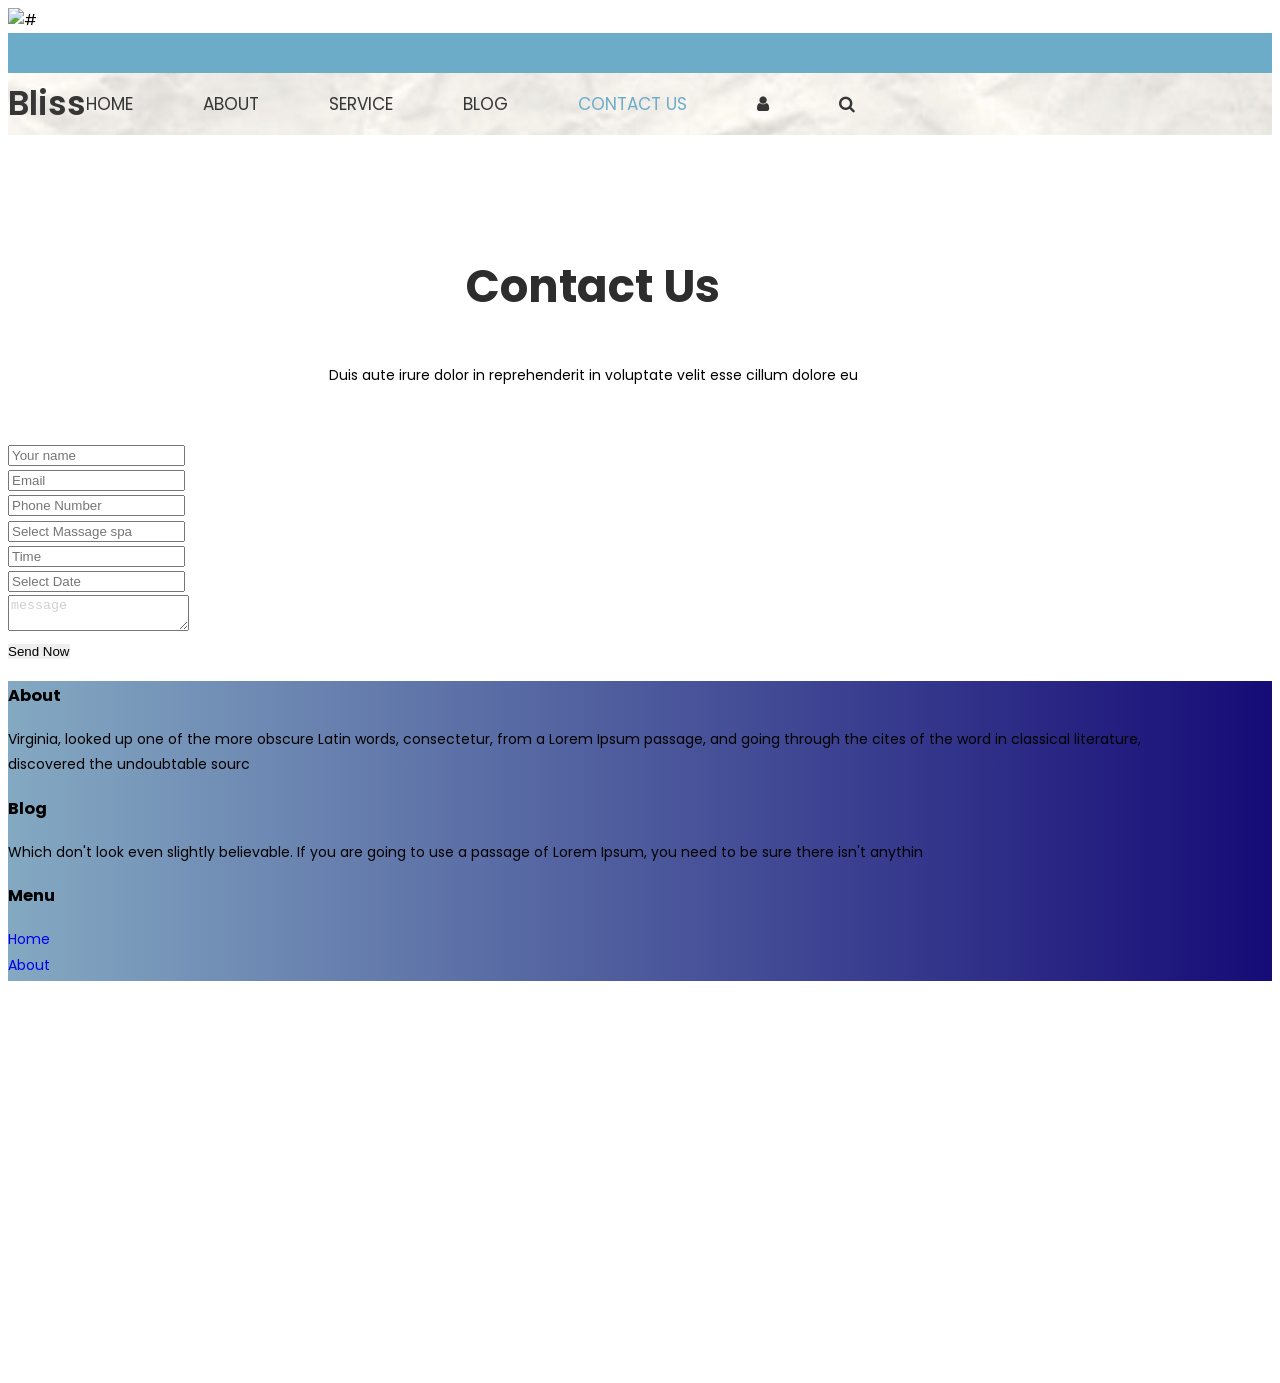
==== era-vargas.html @ d768b61a "atualizações na página index inicial + footer" ====
<!DOCTYPE html>
<html lang="en">
   <head>
      <!-- basic -->
      <meta charset="utf-8">
      <meta http-equiv="X-UA-Compatible" content="IE=edge">
      <!-- mobile metas -->
      <meta name="viewport" content="width=device-width, initial-scale=1">
      <meta name="viewport" content="initial-scale=1, maximum-scale=1">
      <!-- site metas -->
      <title>Bliss</title>
      <meta name="keywords" content="">
      <meta name="description" content="">
      <meta name="author" content="">
      <!-- bootstrap css -->
      <link rel="stylesheet" href="css/bootstrap.min.css">
      <!-- style css -->
      <link rel="stylesheet" href="css/style.css">
      <!-- Responsive-->
      <link rel="stylesheet" href="css/responsive.css">
      <!-- fevicon -->
      <link rel="icon" href="images/fevicon.png" type="image/gif" />
      <!-- Tweaks for older IEs-->
      <link rel="stylesheet" href="css/owl.carousel.min.css">
      <link rel="stylesheet" href="https://netdna.bootstrapcdn.com/font-awesome/4.0.3/css/font-awesome.css">
      <link rel="stylesheet" href="css/bootstrap-datepicker.min.css">
      <!--[if lt IE 9]>
      <script src="https://oss.maxcdn.com/html5shiv/3.7.3/html5shiv.min.js"></script>
      <script src="https://oss.maxcdn.com/respond/1.4.2/respond.min.js"></script><![endif]-->
   </head>
   <!-- body -->
   <body class="main-layout inner_page">
      <!-- loader  -->
      <div class="loader_bg">
         <div class="loader"><img src="images/loading.gif" alt="#"/></div>
      </div>
      <!-- end loader -->
      <div class="full_bg">
         <!-- header -->
         <header class="header-area">
            <div class="container">
               <div class="row d_flex">
                  <div class=" col-md-3 col-sm-3">
                     <div class="logo">
                        <a href="index.html">Bliss</a>
                     </div>
                  </div>
                  <div class="col-md-9 col-sm-9">
                     <div class="navbar-area">
                        <nav class="site-navbar">
                           <ul>
                              <li><a href="index.html">Home</a></li>
                              <li><a href="about.html">About</a></li>
                              <li><a href="service.html">Service</a></li>
                              <li><a href="blog.html">Blog</a></li>
                              <li><a class="active" href="contact.html">Contact us</a></li>
                              <li class="d_none"><a href="Javascript:void(0)"><i class="fa fa-user" aria-hidden="true"></i></a></li>
                              <li class="d_none"><a href="Javascript:void(0)"><i class="fa fa-search" aria-hidden="true"></i></a></li>
                           </ul>
                           <button class="nav-toggler">
                           <span></span>
                           </button>
                        </nav>
                     </div>
                  </div>
               </div>
            </div>
         </header>
         <!-- end header inner -->
      </div>
      <!-- end banner -->
      <!-- appointment -->
      <div class="appointment">
         <div class="container">
            <div class="row">
               <div class="col-md-12 ">
                  <div class="titlepage text_align_center">
                     <h2>Contact Us</h2>
                     <p>Duis aute irure dolor in reprehenderit in voluptate velit esse cillum dolore eu</p>
                  </div>
               </div>
               <div class="col-md-12">
                  <form id="request" class="main_form">
                     <div class="row">
                        <div class="col-md-6 ">
                           <input class="form_control" placeholder="Your name" type="type" name=" Name"> 
                        </div>
                        <div class="col-md-6">
                           <input class="form_control" placeholder="Email" type="type" name="Email"> 
                        </div>
                        <div class="col-md-6">
                           <input class="form_control" placeholder="Phone Number" type="type" name="Phone Number">                          
                        </div>
                        <div class="col-md-6">
                           <input class="form_control" placeholder="Select Massage spa" type="type" name="Select">                          
                        </div>
                        <div class="col-md-6 ">
                           <input class="form_control" placeholder="Time" type="type" name=" Time"> 
                        </div>
                        <div class="col-md-6">
                           <input type="text" class="form_control" id="my_date_picker" placeholder="Select Date" >
                        </div>
                        <div class="col-md-12">
                           <textarea style=" color: #d0d0cf;" class="textarea" placeholder="Message" type="type" name="message">message </textarea>
                        </div>
                        <div class="col-md-12">
                           <button class="send_btn">Send Now</button>
                        </div>
                     </div>
                  </form>
               </div>
            </div>
         </div>
      </div>
      <!-- end appointment -->
      <!--  footer -->
      <footer>
         <div class="footer">
            <div class="container">
               <div class="row">
                  <div class="col-md-7">
                     <div class="row">
                        <div class="col-lg-6 col-md-12">
                           <div class="hedingh3 text_align_left">
                              <h3>About</h3>
                              <p> Virginia, looked up one of the more obscure Latin words, consectetur, from a Lorem Ipsum passage, and going through the cites of the word in classical literature, discovered the undoubtable sourc</p>
                           </div>
                        </div>
                        <div class="col-lg-6 col-md-12">
                           <div class="hedingh3 text_align_left">
                              <h3>Blog</h3>
                              <p>Which don't look even slightly believable. If you are going to use a passage of Lorem Ipsum, you need to be sure there isn't anythin</p>
                           </div>
                        </div>
                     </div>
                  </div>
                  <div class="col-md-5">
                     <div class="row">
                        <div class="col-lg-6 col-md-12">
                           <div class="hedingh3 text_align_left">
                              <h3>Menu</h3>
                              <ul class="menu_footer">
                                 <li><a href="index.html">Home</a></li>
                                 <li><a href="about.html">About</a></li>
                                 <li><a href="service.html">Service</a></li>
                                 <li><a href="blog.html">Blog</a></li>
                                 <li><a href="contact.html">Contact us</a></li>
                              </ul>
                           </div>
                        </div>
                        <div class="col-lg-6 col-md-12">
                           <div class="hedingh3  text_align_left">
                              <h3>Newsletter</h3>
                              <form id="colof" class="form_subscri">
                                 <input class="newsl" placeholder="Email" type="text" name="Email">
                                 <button class="subsci_btn">Subscribe</button>
                              </form>
                              <ul class="top_infomation">
                                 <li><i class="fa fa-phone" aria-hidden="true"></i>
                                    +01 1234567890
                                 </li>
                                 <li><i class="fa fa-envelope" aria-hidden="true"></i>
                                    <a href="Javascript:void(0)">demo@gmail.com</a>
                                 </li>
                              </ul>
                           </div>
                        </div>
                     </div>
                  </div>
               </div>
            </div>
            <div class="copyright">
               <div class="container">
                  <div class="row">
                     <div class="col-md-12">
                        <div class="follow text_align_center">
                           <h3>Follow Us</h3>
                           <ul class="social_icon ">
                              <li><a href="Javascript:void(0)"><i class="fa fa-facebook" aria-hidden="true"></i></a></li>
                              <li><a href="Javascript:void(0)"><i class="fa fa-twitter" aria-hidden="true"></i></a></li>
                              <li><a href="Javascript:void(0)"><i class="fa fa-linkedin" aria-hidden="true"></i></a></li>
                              <li><a href="Javascript:void(0)"><i class="fa fa-instagram" aria-hidden="true"></i></a></li>
                           </ul>
                        </div>
                     </div>
                     <div class="col-md-12">
                        <p>© 2020 All Rights Reserved. Design by <a href="https://html.design/"> Free html Templates</a></p>
                     </div>
                  </div>
               </div>
            </div>
         </div>
      </footer>
      <!-- end footer -->
      <!-- Javascript files-->
      <script src="js/jquery.min.js"></script>
      <script src="js/bootstrap.bundle.min.js"></script>
      <script src="js/jquery-3.0.0.min.js"></script>
      <script src="js/owl.carousel.min.js"></script>
      <script src="js/bootstrap-datepicker.min.js"></script>
      <script src="js/custom.js"></script>
   </body>
</html>
---- css/style.css ----
@import url('https://fonts.googleapis.com/css?family=Poppins:100,100i,200,200i,300,300i,400,400i,500,500i,600,600i,700,700i,800,800i,900,900i');
@import url('https://fonts.googleapis.com/css?family=Roboto:300,400,500,700,900&display=swap');
@import url('https://fonts.googleapis.com/css?family=Raleway:400,500,600,700,800,900&display=swap');


@import url(font-awesome.min.css);



* {
    box-sizing: border-box !important;
}

.container {
    max-width: 1170px;
}

html {
    scroll-behavior: smooth;
    overflow-x: hidden;
}

body {
    font-size: 14px;
    font-family: 'Poppins', sans-serif;
    line-height: 1.80857;
    font-weight: normal;
    overflow-x: hidden;
}

.header-area a {
    color: #1f1f1f;
    text-decoration: none !important;
    outline: none !important;
    -webkit-transition: all .3s ease-in-out;
    -moz-transition: all .3s ease-in-out;
    -ms-transition: all .3s ease-in-out;
    -o-transition: all .3s ease-in-out;
    transition: all .3s ease-in-out;
}

a {
    text-decoration: none !important;
}

*,
*::after,
*::before {
    -webkit-box-sizing: border-box;
    -moz-box-sizing: border-box;
    box-sizing: border-box;
}

button:focus {
    outline: none;
}

ul,
li,
ol {
    margin: 0px;
    padding: 0px;
    list-style: none;
}

.carousel-inner p {
    margin: 0px;
    font-weight: normal;
    font-size: 17px;
    line-height: 28px;
    color: #2d2d2d;
}

:focus {
    outline: 0;
}

.btn-custom {
    margin-top: 20px;
    background-color: transparent !important;
    border: 2px solid #ddd;
    padding: 12px 40px;
    font-size: 16px;
}

.lead {
    font-size: 18px;
    line-height: 30px;
    color: #767676;
    margin: 0;
    padding: 0;
}

.form-control:focus {
    border-color: #ffffff !important;
    box-shadow: 0 0 0 .2rem rgba(255, 255, 255, .25);
}

.navbar-form input {
    border: none !important;
}

.badge {
    font-weight: 500;
}

blockquote {
    margin: 20px 0 20px;
    padding: 30px;
}

button {
    border: 0;
    margin: 0;
    padding: 0;
    cursor: pointer;
}

.full {
    float: left;
    width: 100%;
}

.full {
    width: 100%;
    float: left;
    margin: 0;
    padding: 0;
}

.titlepage {
    padding-bottom: 40px;
}

.titlepage h2 {
    font-size: 45px;
    color: #2d2d2d;
    line-height: 50px;
    font-weight: bold;
    padding: 0;
    display: inline-block;
}

.titlepage p {
    padding-top: 0px;
}

.d_flex {
    display: flex;
    align-items: center;
    flex-wrap: wrap;
}

.read_more {
    /** button - carrosel **/
    font-size: 16px;
    background: #363636;
    max-width: 204px;
    width: 100%;
    transition: ease-in all 0.5s;
    color: #fff;
    display: block;
    height: 61px;
    line-height: 61px;
    text-align: center;
    border-radius: 30px;
    text-transform: uppercase;
    font-weight: bold;
}

.read_more:hover {
    background: rgb(109, 172, 201);
    color: #fff;
}

.text_align_left {
    text-align: left;
}

.text_align_right {
    text-align: right;
}

.text_align_center {
    text-align: center;
}

.img_responsive {
    max-width: 100%;
}


/*-- header --*/

.header-area {
    border-top: rgb(109, 172, 201) solid 40px;
    width: 100%;
}

.logo a {
    color: #363636;
    font-size: 34px;
    font-weight: 600;
}

.site-navbar .icons li a {
    font-size: 17px;
    color: white;
    transition: ease-in all 0.5s;
    background: #2d2d2d;
    width: 30px;
    height: 30px;
    line-height: 30px;
    border-radius: 50px;
    text-align: center;
}

#header-social {
    margin-left: 50px;
}

#header-social li {
    padding-right: 20px;
}

.site-navbar .icons:hover {
    color: white;
}

.site-navbar {
    display: flex;
    align-items: center;
}

.site-navbar ul {
    margin: 0;
    padding: 0;
    list-style: none;
    display: flex;
}

.site-navbar ul li a {
    color: #363636;
    font-size: 17px;
    display: block;
    text-decoration: none;
    text-transform: uppercase;
}

.site-navbar ul li {
    padding-right: 70px;
}

.site-navbar ul li:last-child {
    padding-right: 0;
}

.site-navbar ul li a:hover {
    color: rgb(109, 172, 201);
}

.site-navbar ul li a.active {
    color: rgb(109, 172, 201);
}

/* navbar regular css end */


/* nav-toggler css start */

.nav-toggler {
    border: 3px solid #363636;
    padding: 5px;
    background-color: transparent;
    cursor: pointer;
    height: 39px;
    display: none;
    z-index: 99999;
}

.nav-toggler span,
.nav-toggler span:before,
.nav-toggler span:after {
    width: 28px;
    height: 3px;
    background-color: #363636;
    display: block;
    transition: .3s;
}

.nav-toggler span:before {
    content: '';
    transform: translateY(-9px);
}

.nav-toggler span:after {
    content: '';
    transform: translateY(6px);
}

.nav-toggler.toggler-open span {
    background-color: transparent;
}

.nav-toggler.toggler-open span:before {
    transform: translateY(0px) rotate(45deg);
}

.nav-toggler.toggler-open span:after {
    transform: translateY(-3px) rotate(-45deg);
}

/* nav-toggler css start */

/** dropdown button start **/
.dropdown ul {
    list-style-type: none;
    margin: 0;
    padding: 0;
    overflow: hidden;
}

.dropdown li {
    float: left;
}

.dropdown li a,
.dropbtn {
    display: inline-block;
    color: white;
    text-align: center;
    padding: 12px 12px;
    text-decoration: none;
}

li.dropdown {
    display: inline-block;
}

.dropdown-content {
    display: none;
    position: absolute;
    background-color: #f9f9f9;
    width: 175px;
    box-shadow: 0px 8px 16px 0px rgba(0, 0, 0, 0.2);
    z-index: 1;
}

.dropdown-content a {
    color: black;
    padding: 12px 12px;
    text-decoration: none;
    display: block;
    text-align: left;
}

.dropdown:hover .dropdown-content {
    display: block;
}

/** dropdown button end **/

/** Caroussel **/
.carousel {
    position: relative;
}

.carousel-inner {
    position: relative;
    width: 100%;
    overflow: hidden;
}

.carousel-item {
    position: relative;
    display: none;
    -ms-flex-align: center;
    align-items: center;
    width: 100%;
    transition: -webkit-transform 0.6s ease;
    transition: transform 0.6s ease;
    transition: transform 0.6s ease, -webkit-transform 0.6s ease;
    -webkit-backface-visibility: hidden;
    backface-visibility: hidden;
    -webkit-perspective: 1000px;
    perspective: 1000px;
}

.agency img {
    /** carrousel img **/
    max-width: 100%;
    height: auto;
}

@media screen and (prefers-reduced-motion: reduce) {
    .carousel-item {
        transition: none;
    }
}

.carousel-item.active,
.carousel-item-next,
.carousel-item-prev {
    display: block;
}

.carousel-item-next,
.carousel-item-prev {
    position: absolute;
    top: 0;
}

.carousel-item-next.carousel-item-left,
.carousel-item-prev.carousel-item-right {
    -webkit-transform: translateX(0);
    transform: translateX(0);
}

@supports ((-webkit-transform-style: preserve-3d) or (transform-style: preserve-3d)) {

    .carousel-item-next.carousel-item-left,
    .carousel-item-prev.carousel-item-right {
        -webkit-transform: translate3d(0, 0, 0);
        transform: translate3d(0, 0, 0);
    }
}

.carousel-item-next,
.active.carousel-item-right {
    -webkit-transform: translateX(100%);
    transform: translateX(100%);
}

@supports ((-webkit-transform-style: preserve-3d) or (transform-style: preserve-3d)) {

    .carousel-item-next,
    .active.carousel-item-right {
        -webkit-transform: translate3d(100%, 0, 0);
        transform: translate3d(100%, 0, 0);
    }
}

.carousel-item-prev,
.active.carousel-item-left {
    -webkit-transform: translateX(-100%);
    transform: translateX(-100%);
}

@supports ((-webkit-transform-style: preserve-3d) or (transform-style: preserve-3d)) {

    .carousel-item-prev,
    .active.carousel-item-left {
        -webkit-transform: translate3d(-100%, 0, 0);
        transform: translate3d(-100%, 0, 0);
    }
}

.carousel-fade .carousel-item {
    opacity: 0;
    transition-duration: .6s;
    transition-property: opacity;
}

.carousel-fade .carousel-item.active,
.carousel-fade .carousel-item-next.carousel-item-left,
.carousel-fade .carousel-item-prev.carousel-item-right {
    opacity: 1;
}

.carousel-fade .active.carousel-item-left,
.carousel-fade .active.carousel-item-right {
    opacity: 0;
}

.carousel-fade .carousel-item-next,
.carousel-fade .carousel-item-prev,
.carousel-fade .carousel-item.active,
.carousel-fade .active.carousel-item-left,
.carousel-fade .active.carousel-item-prev {
    -webkit-transform: translateX(0);
    transform: translateX(0);
}

@supports ((-webkit-transform-style: preserve-3d) or (transform-style: preserve-3d)) {

    .carousel-fade .carousel-item-next,
    .carousel-fade .carousel-item-prev,
    .carousel-fade .carousel-item.active,
    .carousel-fade .active.carousel-item-left,
    .carousel-fade .active.carousel-item-prev {
        -webkit-transform: translate3d(0, 0, 0);
        transform: translate3d(0, 0, 0);
    }
}

.carousel-control-prev,
.carousel-control-next {
    position: absolute;
    top: 0;
    bottom: 0;
    display: -ms-flexbox;
    display: flex;
    -ms-flex-align: center;
    align-items: center;
    -ms-flex-pack: center;
    justify-content: center;
    width: 15%;
    color: #fff;
    text-align: center;
    opacity: 0.5;
}

.carousel-control-prev:hover,
.carousel-control-prev:focus,
.carousel-control-next:hover,
.carousel-control-next:focus {
    color: #fff;
    text-decoration: none;
    outline: 0;
    opacity: .9;
}

.carousel-control-prev {
    left: 0;
}

.carousel-control-next {
    right: 0;
}

.carousel-control-prev-icon,
.carousel-control-next-icon {
    display: inline-block;
    width: 20px;
    height: 20px;
    background: transparent no-repeat center center;
    background-size: 100% 100%;
}

.carousel-control-prev-icon {
    background-image: url("data:image/svg+xml;charset=utf8,%3Csvg xmlns='http://www.w3.org/2000/svg' fill='%23fff' viewBox='0 0 8 8'%3E%3Cpath d='M5.25 0l-4 4 4 4 1.5-1.5-2.5-2.5 2.5-2.5-1.5-1.5z'/%3E%3C/svg%3E");
}

.carousel-control-next-icon {
    background-image: url("data:image/svg+xml;charset=utf8,%3Csvg xmlns='http://www.w3.org/2000/svg' fill='%23fff' viewBox='0 0 8 8'%3E%3Cpath d='M2.75 0l-1.5 1.5 2.5 2.5-2.5 2.5 1.5 1.5 4-4-4-4z'/%3E%3C/svg%3E");
}

.carousel-indicators {
    position: absolute;
    right: 0;
    bottom: 10px;
    left: 0;
    z-index: 15;
    display: -ms-flexbox;
    display: flex;
    -ms-flex-pack: center;
    justify-content: center;
    padding-left: 0;
    margin-right: 15%;
    margin-left: 15%;
    list-style: none;
}

.carousel-indicators li {
    position: relative;
    -ms-flex: 0 1 auto;
    flex: 0 1 auto;
    width: 30px;
    height: 3px;
    margin-right: 3px;
    margin-left: 3px;
    text-indent: -999px;
    background-color: rgba(255, 255, 255, 0.5);
}

.carousel-indicators li::before {
    position: absolute;
    top: -10px;
    left: 0;
    display: inline-block;
    width: 100%;
    height: 10px;
    content: "";
}

.carousel-indicators li::after {
    position: absolute;
    bottom: -10px;
    left: 0;
    display: inline-block;
    width: 100%;
    height: 10px;
    content: "";
}

.carousel-indicators .active {
    background-color: #fff;
}

.carousel-caption {
    position: absolute;
    right: 15%;
    bottom: 20px;
    left: 15%;
    z-index: 10;
    padding-top: 20px;
    padding-bottom: 20px;
    color: #fff;
    text-align: center;
}

/* intro-area css start */

.intro-area {
    height: calc(100vh - 61px);
    display: flex;
    align-items: center;
    text-align: center;
    color: #fff;
}




/* intro-area css end */


/** end header **/


/** banner section **/

.full_bg {
    background: url(../images/background.jpg);
    height: 100vh;
    background-repeat: no-repeat;
    background-position: center;
    background-size: cover;
}

.slider_main {
    padding: 80px 0;
}

.relative {
    position: inherit;
    left: 0;
    right: 0;
    text-align: center;
    position: inherit;
}

.carousel-item {
    height: 100%;
    width: 100%;
}

.creative {
    text-align: left;
}

.creative h1 {
    font-size: 80px;
    line-height: 90px;
    color: #101010;
    font-weight: bold;
}

.creative p {
    color: #101010;
    padding: 30px 0 55px 0;
    line-height: 30px;
}

.creative .read_more {
    display: inline-block;
    margin-right: 5px;
}

.mar_right {
    margin-right: -90px;
}

.agency figure {
    margin: 0;
}

.agency figure img {
    filter: drop-shadow(4px 6px 5px #0d03034f);
}

.play_icon {
    padding-bottom: 0;
    position: absolute;
    top: 0;
    right: 0;
    left: 0;
    bottom: 0;
    display: flex;
    align-items: center;
}

.play-btn {
    width: 90px;
    height: 90px;
    border-radius: 50%;
    position: relative;
    display: block;
    margin: 100px auto;
}

.play-btn img {
    z-index: 99;
}


/* pulse wave */

.play-btn::before {
    content: "";
    position: absolute;
    width: 145%;
    height: 145%;

    opacity: 1;
    border-radius: 50%;
    top: -29%;
    left: -23%;
    background: rgb(255, 254, 254);
}



.slider_main .carousel-indicators {
    display: none;
}

#banner1 .carousel-control-prev,
#banner1 .carousel-control-next {
    width: 76px;
    height: 76px;
    background-color: #fff;
    color: #000;
    font-size: 40px;
    opacity: 1;
    top: 109%;
    box-shadow: 0 0 10px rgba(13, 3, 3, 0.38);
    z-index: 999;
    border-radius: 50px;
}

#banner1 .carousel-control-prev {
    left: 44.7%;
}

#banner1 .carousel-control-next {
    right: 44.7%;
}


#banner1 .carousel-control-next:hover,
#banner1 .carousel-control-prev:hover {
    color: #fff;
    background: rgb(109, 172, 201);
}


/** end banner section **/

/** Textos Start **/


.textos-start h6 {
    font-size: 40px;
    color: #2F58CD;
}

.textos-start i {
    font-size: 20px;
    margin: 10px;
    width: 20px;
}

.textos-start p {
    font-size: 20px;
    margin: 10px 0;
    margin-right: 5rem;
    margin-left: 5rem;
    font-family: 'Lato', sans-serif;
}


/*p.borda1 {
    border-top: 3px solid #000;
}*/

/* Section: History */


.section-history {
    padding: 100px 0;
    background-color: #f6f6f6;
}


.section-history .section-diff-title p {
    font-weight: bold;
}


.timeline {
    margin: 50px 0 0;
    padding-left: 0;
    list-style: none;
    position: relative;
}


.timeline:before {
    /** linha do meio **/
    top: 0;
    bottom: 0;
    position: absolute;
    content: " ";
    width: 1px;
    background-color: #645e5e;
    left: 50%;
    margin-left: -0.5px;
}


.timeline>li {
    position: relative;
}


.timeline>li+li {
    margin-top: 50px;
}


.timeline>li:before,
.timeline>li:after {
    content: " ";
    display: table;
}


.timeline>li:after {
    clear: both;
}


.timeline>li.timeline-start .rectangle,
.timeline>li.timeline-end .rectangle {
    display: block;
    position: relative;
    left: 0.5px;
    margin: 0 auto;
    background-color: #ffffff;
    box-shadow: none;
}


.timeline>li.timeline-start .rectangle span,
.timeline>li.timeline-end .rectangle span {
    font-size: 12px;
    text-transform: uppercase;
}


.timeline>li>.timeline-panel {
    width: 50%;
    float: left;
    border-bottom: 1px solid #645e5e;
    /** cor linha embaixo do quadrado **/
    border-radius: 2px;
    position: relative;
    padding-right: 10px;
}


.timeline>li>.timeline-panel:before {
    content: " ";
    position: absolute;
    top: 15px;
    right: 0px;
    background-color: #f6f6f6;
    width: 20px;
    height: 20px;
    transform: rotate(45deg);
    -webkit-transform: rotate(45deg);
    -moz-transform: rotate(45deg);
    -o-transform: rotate(45deg);
    -ms-transform: rotate(45deg);
    z-index: 2;
}


.timeline>li>.timeline-panel .timeline-heading {
    background-color: #666;
    line-height: 50px;
    height: 50px;
}


.timeline>li>.timeline-panel .timeline-heading p {
    font-size: 16px;
    font-weight: 700;
    text-transform: uppercase;
    margin-bottom: 0;
    color: #ffffff;
    /** cor das letrinhas **/
}


.timeline>li>.timeline-panel .timeline-heading .timeline-date,
.timeline>li>.timeline-panel .timeline-heading .timeline-position {
    display: inline-block;
}


.timeline>li>.timeline-panel .timeline-heading .timeline-date {
    padding: 0 10px;
    background-color: #19c2c2;
    /** cor da data **/
}


.timeline>li>.timeline-panel .timeline-heading .timeline-position {
    padding-left: 5px;
}


.timeline>li>.timeline-panel .timeline-body {
    position: relative;
    padding: 20px 0;
    min-height: 140px;
}


.timeline>li>.timeline-panel .timeline-body .timeline-body-thumb {
    width: 100px;
    height: 100px;
    position: absolute;
    top: 20px;
}


.timeline>li>.timeline-panel .timeline-body p {
    padding-left: 100px;
    /** espaço do início do parágrafo **/
    margin-bottom: 0;
}


.timeline>li .timeline-rectangle {
    position: absolute;
    margin: 0 auto;
    top: 15px;
    left: 0.5px;
    right: 0;
    background-color: #666;
    width: 20px;
    height: 20px;
    border: 0;
    box-shadow: none;
    z-index: 99;
}


.timeline>li.timeline-inverted .timeline-heading {
    text-align: right;
}


.timeline>li.timeline-inverted .timeline-panel {
    float: right;
    padding: 0 0 0 10px;
}


.timeline>li.timeline-inverted .timeline-panel .timeline-position {
    padding: 0 5px 0 0;
}


.timeline>li.timeline-inverted .timeline-panel:before {
    left: 0px;
    right: auto;
}


@media only screen and (max-width: 767px) {


    /* Section: History */
    .section-history {
        padding: 50px 0;
    }


    .section-history h2 {
        font-size: 22px;
    }


    .section-diff-title p {
        margin-top: 40px;
    }


    .section-diff-title p:before {
        top: -20px;
    }


    .timeline {
        margin: 30px 0 0;
    }


    .timeline:before {
        left: 88%;
    }


    .timeline>li>.timeline-panel {
        width: 88%;
    }


    .timeline>li>.timeline-panel .timeline-heading p {
        font-size: 12px;
    }


    .timeline>li>.timeline-panel .timeline-heading .timeline-date,
    .timeline>li>.timeline-panel .timeline-heading .timeline-position {
        padding: 0 8px;
    }


    .timeline>li>.timeline-panel .timeline-heading .timeline-date {
        float: left;
    }
}


@media only screen and (max-width: 479px) {
    .timeline {
        margin: 30px 0 0;
    }


    .timeline:before {
        left: 50%;
    }


    .timeline>li.timeline-start .rectangle,
    .timeline>li.timeline-end .rectangle {
        left: auto;
    }


    .timeline>li>.timeline-panel {
        background-color: #f6f6f6;
        width: 100%;
        padding-right: 0;
    }


    .timeline>li .timeline-panel:before {
        content: none;
    }


    .timeline>li .timeline-rectangle {
        display: none;
    }
}


/* Retângulo dos Números Start */
.rectangle {
    display: inline-block;
    width: 50px;
    height: 50px;
    border: 1px solid #645e5e;
    transform: rotate(45deg);
    -webkit-transform: rotate(45deg);
    -moz-transform: rotate(45deg);
    -o-transform: rotate(45deg);
    -ms-transform: rotate(45deg);
    -webkit-box-shadow: 4px 4px 0px 0px #dddddd;
    -o-box-shadow: 4px 4px 0px 0px #dddddd;
    -moz-box-shadow: 4px 4px 0px 0px #dddddd;
    box-shadow: 4px 4px 0px 0px #dddddd;
    font-weight: bold;
}




.rectangle span

/** o que deixa o número reto */
    {
    position: absolute;
    top: 50%;
    left: 50%;
    font-size: 22px;
    transform: translate(-50%, -50%) rotate(-45deg);
    -webkit-transform: translate(-50%, -50%) rotate(-45deg);
    -moz-transform: translate(-50%, -50%) rotate(-45deg);
    -o-transform: translate(-50%, -50%) rotate(-45deg);
    -ms-transform: translate(-50%, -50%) rotate(-45deg);
}

/* Retângulo dos Números End */

/** textos end **/




/** footer **/

/*.footer {
    margin-top: 90px;
    padding-top: 90px;
    background: #2d2d2d;
    text-align: center;
}*/

ul.top_infomation li {
    padding-bottom: 4px;
    display: block;
    font-size: 16px;
    color: #979793;
}

ul.top_infomation li i {
    margin-right: 5px;
    color: rgb(109, 172, 201);
    text-align: center;
}

ul.top_infomation li a {
    color: #979793;
}

ul.top_infomation li a:hover {
    color: rgb(109, 172, 201);
}

.follow h3 {
    color: rgb(109, 172, 201);
    font-size: 23px;
    padding-bottom: 20px;
    line-height: 23px;
    font-weight: bold;
}

ul.social_icon li {
    display: inline-block;
    margin: 0 2px;
}

ul.social_icon li a i {
    font-size: 17px;
    color: rgb(109, 172, 201);
    transition: ease-in all 0.5s;
    background: white;
    width: 30px;
    height: 30px;
    line-height: 30px;
    border-radius: 50px;
    text-align: center;
}

ul.social_icon li a i:hover {
    color: white;
    transition: ease-in all 0.5s;
    background: #2d2d2d;
}

/** end footer **/


/**  inner page css **/

.blog_page {
    margin-top: 0px;
}

.inner_page .full_bg {
    height: 100%;
}

.inner_page .about {
    margin-top: 90px;
}

.inner_page .appointment {
    margin-top: 90px;
}

.portfolio_page {
    margin-top: 60px;
}

/** Textos:CSS - Start **/

.textos-start {
    padding-top: 150px;
    padding: 150px 30px 30px 30px;
}

.textos-start h6 {
    font-size: 40px;
    color: #2F58CD;
}

.textos-start i {
    font-size: 20px;
    margin: 10px;
    width: 20px;

}

.textos-start p {
    font-size: 20px;
    margin: 10px 0;
    margin-right: 5rem;
    margin-left: 5rem;
    font-family: 'Lato', sans-serif;
}


/*p.borda1 {
    border-top: 3px solid #000;
}*/

/* Section: History */


.section-history {
    padding: 100px 0;
    background-color: #f6f6f6;
}


.section-history .section-diff-title p {
    font-weight: bold;
}


.timeline {
    margin: 50px 0 0;
    padding-left: 0;
    list-style: none;
    position: relative;
}


.timeline:before {
    /** linha do meio **/
    top: 0;
    bottom: 0;
    position: absolute;
    content: " ";
    width: 1px;
    background-color: #645e5e;
    left: 50%;
    margin-left: -0.5px;
}


.timeline>li {
    position: relative;
}


.timeline>li+li {
    margin-top: 50px;
}


.timeline>li:before,
.timeline>li:after {
    content: " ";
    display: table;
}


.timeline>li:after {
    clear: both;
}


.timeline>li.timeline-start .rectangle,
.timeline>li.timeline-end .rectangle {
    display: block;
    position: relative;
    left: 0.5px;
    margin: 0 auto;
    background-color: #ffffff;
    box-shadow: none;
}


.timeline>li.timeline-start .rectangle span,
.timeline>li.timeline-end .rectangle span {
    font-size: 12px;
    text-transform: uppercase;
}


.timeline>li>.timeline-panel {
    width: 50%;
    float: left;
    border-bottom: 1px solid #645e5e;
    /** cor linha embaixo do quadrado **/
    border-radius: 2px;
    position: relative;
    padding-right: 10px;
}


.timeline>li>.timeline-panel:before {
    content: " ";
    position: absolute;
    top: 15px;
    right: 0px;
    background-color: #f6f6f6;
    width: 20px;
    height: 20px;
    transform: rotate(45deg);
    -webkit-transform: rotate(45deg);
    -moz-transform: rotate(45deg);
    -o-transform: rotate(45deg);
    -ms-transform: rotate(45deg);
    z-index: 2;
}


.timeline>li>.timeline-panel .timeline-heading {
    background-color: #666;
    line-height: 50px;
    height: 50px;
}


.timeline>li>.timeline-panel .timeline-heading p {
    font-size: 16px;
    font-weight: 700;
    text-transform: uppercase;
    margin-bottom: 0;
    color: #ffffff;
    /** cor das letrinhas **/
}


.timeline>li>.timeline-panel .timeline-heading .timeline-date,
.timeline>li>.timeline-panel .timeline-heading .timeline-position {
    display: inline-block;
}


.timeline>li>.timeline-panel .timeline-heading .timeline-date {
    padding: 0 10px;
    background-color: #19c2c2;
    /** cor da data **/
}


.timeline>li>.timeline-panel .timeline-heading .timeline-position {
    padding-left: 5px;
}


.timeline>li>.timeline-panel .timeline-body {
    position: relative;
    padding: 20px 0;
    min-height: 140px;
}


.timeline>li>.timeline-panel .timeline-body .timeline-body-thumb {
    width: 100px;
    height: 100px;
    position: absolute;
    top: 20px;
}


.timeline>li>.timeline-panel .timeline-body p {
    padding-left: 100px;
    /** espaço do início do parágrafo **/
    margin-bottom: 0;
}


.timeline>li .timeline-rectangle {
    position: absolute;
    margin: 0 auto;
    top: 15px;
    left: 0.5px;
    right: 0;
    background-color: #666;
    width: 20px;
    height: 20px;
    border: 0;
    box-shadow: none;
    z-index: 99;
}


.timeline>li.timeline-inverted .timeline-heading {
    text-align: right;
}


.timeline>li.timeline-inverted .timeline-panel {
    float: right;
    padding: 0 0 0 10px;
}


.timeline>li.timeline-inverted .timeline-panel .timeline-position {
    padding: 0 5px 0 0;
}


.timeline>li.timeline-inverted .timeline-panel:before {
    left: 0px;
    right: auto;
}


@media only screen and (max-width: 767px) {


    /* Section: History */
    .section-history {
        padding: 50px 0;
    }


    .section-history h2 {
        font-size: 22px;
    }


    .section-diff-title p {
        margin-top: 40px;
    }


    .section-diff-title p:before {
        top: -20px;
    }


    .timeline {
        margin: 30px 0 0;
    }


    .timeline:before {
        left: 88%;
    }


    .timeline>li>.timeline-panel {
        width: 88%;
    }


    .timeline>li>.timeline-panel .timeline-heading p {
        font-size: 12px;
    }


    .timeline>li>.timeline-panel .timeline-heading .timeline-date,
    .timeline>li>.timeline-panel .timeline-heading .timeline-position {
        padding: 0 8px;
    }


    .timeline>li>.timeline-panel .timeline-heading .timeline-date {
        float: left;
    }
}


@media only screen and (max-width: 479px) {
    .timeline {
        margin: 30px 0 0;
    }


    .timeline:before {
        left: 50%;
    }


    .timeline>li.timeline-start .rectangle,
    .timeline>li.timeline-end .rectangle {
        left: auto;
    }


    .timeline>li>.timeline-panel {
        background-color: #f6f6f6;
        width: 100%;
        padding-right: 0;
    }


    .timeline>li .timeline-panel:before {
        content: none;
    }


    .timeline>li .timeline-rectangle {
        display: none;
    }
}


/* Retângulo dos Números Start */
.rectangle {
    display: inline-block;
    width: 50px;
    height: 50px;
    border: 1px solid #645e5e;
    transform: rotate(45deg);
    -webkit-transform: rotate(45deg);
    -moz-transform: rotate(45deg);
    -o-transform: rotate(45deg);
    -ms-transform: rotate(45deg);
    -webkit-box-shadow: 4px 4px 0px 0px #dddddd;
    -o-box-shadow: 4px 4px 0px 0px #dddddd;
    -moz-box-shadow: 4px 4px 0px 0px #dddddd;
    box-shadow: 4px 4px 0px 0px #dddddd;
    font-weight: bold;
}

.rectangle span

/** o que deixa o número reto */
    {
    position: absolute;
    top: 50%;
    left: 50%;
    font-size: 22px;
    transform: translate(-50%, -50%) rotate(-45deg);
    -webkit-transform: translate(-50%, -50%) rotate(-45deg);
    -moz-transform: translate(-50%, -50%) rotate(-45deg);
    -o-transform: translate(-50%, -50%) rotate(-45deg);
    -ms-transform: translate(-50%, -50%) rotate(-45deg);
}

/* Retângulo dos Números End */

/** footer **/

footer {
    background-image: linear-gradient(to right, #84a9c2, #160b77);
    height: 300px;
}

.cor-default-footer{
    color: rgb(172, 184, 226);
}

.links {
    display: flex;
    flex-direction: column;
    align-items: center;
}

article {
    display: flex;
    justify-content: space-around;
    align-items: center;
    height: 300px;
}

.perfil {
    display: flex; /* Adicione esta linha */
    align-items: center; /* Mantém os elementos alinhados verticalmente ao centro */
}

.perfil-name {
    display: flex;
    justify-content: left;
    padding-left: 50px;
}
.perfil img{
    width: 150px;
    text-align: left;
    margin-right: 10px; /* Adicione espaço à direita da imagem */
}

.perfil a {
    border-bottom: 1px solid;
    font-size: 22px;
    color: rgb(172, 184, 226);
    flex-direction: column;
    text-decoration: none !important;
}

.perfil a:hover {
    border-bottom: 1px dotted;
    color: #1417b9;
    transition: ease-in all 0.5s;
}

#rodape section{
    background-color: #0e477f;
    display: flex;
    justify-content: center;
    align-items: center;
    height: 40px;
    padding: 10px;
}

ul.social_icon_footer li a i {
    font-size: 24px;
    text-decoration: none !important;
}

.copyright{
    padding-bottom: 0.3px;
    background-image: linear-gradient(to right, #84a9c2, #160b77);
}

.copyright p {
    color: black;
    font-size: 17px;
    text-align: center;
    font-weight: normal;
}

.copyright a {
    color: black;

}

.copyright a:hover {
    color: blue;
}
---- css/responsive.css ----
/*--------------------------------------------------------------------- 
File Name: responsive.css 
---------------------------------------------------------------------*/

@media (min-width: 1343px) and (max-width: 1500px) {
    .full_bg {
        height: 100%;
    }
    #banner1 .carousel-control-next {
        right: 43.7%;
    }
    #myCarousel .carousel-control-next {
        right: 43.7%;
    }
}

@media (min-width: 1200px) and (max-width: 1342px) {
    .full_bg {
        height: 100%;
    }
    #banner1 .carousel-control-next {
        right: 42.1%;
    }
    #myCarousel .carousel-control-next {
        right: 42.1%;
    }
}

@media (min-width: 992px) and (max-width: 1199px) {
    .full_bg {
        height: 100%;
    }
    .site-navbar ul li {
        padding-right: 57px;
    }
    .mar_right {
        margin-right: 0;
    }
    .creative .read_more {
        max-width: 185px;
        margin-right: 0;
    }
    #banner1 .carousel-control-next {
        right: 39.1%;
    }
    #myCarousel .carousel-control-next {
        right: 39.1%;
    }
}

@media (min-width: 768px) and (max-width: 991px) {
    .full_bg {
        height: 100%;
    }
    .site-navbar ul li {
        padding-right: 31px;
    }
    .mar_right {
        margin-right: 0;
    }
    .creative h1 {
        font-size: 56px;
        line-height: 70px;
    }
    .creative p {
        padding: 5px 0 15px 0;
    }
    .creative .read_more {
        max-width: 142px;
        margin-right: 0;
    }
    #banner1 .carousel-control-next {
        right: 39.1%;
    }
    #banner1 .carousel-control-prev {
        left: 40.7%;
    }
    #myCarousel .carousel-control-next {
        right: 39.1%;
    }
    #myCarousel .carousel-control-prev {
        left: 40.7%;
    }
    .titlepage h2 {
        font-size: 37px;
        line-height: 45px;
    }
}

@media (min-width: 576px) and (max-width: 767px) {
    .full_bg {
        height: 100%;
    }
    .grid {
        display: grid;
    }
    .order {
        order: -1;
    }
    .mar_right {
        margin-right: 0px;
    }
    .about_img,
    .agency {
        margin-top: 30px;
    }
    #banner1 .carousel-control-prev,
    #banner1 .carousel-control-next {
        top: 103%;
    }
    #banner1 .carousel-control-next {
        right: 36.7%;
    }
    #banner1 .carousel-control-prev {
        left: 36.7%;
    }
    #myCarousel .carousel-control-prev,
    #myCarousel .carousel-control-next {
        top: 108%;
    }
    #myCarousel .carousel-control-next {
        right: 36.7%;
    }
    #myCarousel .carousel-control-prev {
        left: 36.7%;
    }
    .titlepage h2 {
        font-size: 37px;
        line-height: 45px;
    }
    .pro_file span {
        padding-bottom: 30px;
    }
    .d_none {
        display: none !important;
    }
    .agency {
        margin-top: 30px;
    }
    .latest {
        max-width: 377px;
        margin: 0 auto;
        margin-bottom: 55px;
    }
    /* navbar css for mobile start */
    .nav-toggler {
        display: block;
        position: absolute;
        right: 15px;
        z-index: 99999;
    }
    .site-navbar {
        min-height: 60px;
    }
    .site-navbar ul {
        position: absolute;
        width: 100%;
        left: -15px;
        top: 60px;
        flex-direction: column;
        align-items: center;
        background-color: #fff;
        max-height: 0;
        overflow: hidden;
        transition: .3s;
        z-index: 99999;
        box-shadow: 0 0 10px rgb(192, 190, 182);
    }
    .site-navbar ul li {
        width: 100%;
        text-align: left;
        padding-right: 0;
    }
    .site-navbar ul li a {
        padding: 25px 25px 0px 25px;
    }
    .site-navbar ul.open {
        max-height: 100vh;
        padding-bottom: 25px;
        overflow: visible;
    }
    /* navbar css for mobile end */
}

@media (max-width: 575px) {
    .full_bg {
        height: 100%;
    }
    .slider_main {
        padding: 50px 0 80px 0;
    }
    .logo {
        text-align: left;
    }
    .about_img,
    .agency {
        margin-top: 30px;
    }
    .creative .read_more {
        margin-bottom: 5px;
        margin-right: 0;
    }
    .mar_right {
        margin-right: 0px;
    }
    #banner1 .carousel-control-prev,
    #banner1 .carousel-control-next {
        top: 103%;
    }
    #banner1 .carousel-control-next {
        right: 25.7%;
    }
    #banner1 .carousel-control-prev {
        left: 25.7%;
    }
    #myCarousel .carousel-control-prev,
    #myCarousel .carousel-control-next {
        top: 108%;
    }
    #myCarousel .carousel-control-next {
        right: 25.7%;
    }
    #myCarousel .carousel-control-prev {
        left: 25.7%;
    }
    .titlepage h2 {
        font-size: 37px;
        line-height: 45px;
    }
    .pro_file span {
        padding-bottom: 30px;
    }
    .grid {
        display: grid;
    }
    .order {
        order: -1;
    }
    .latest {
        max-width: 317px;
        margin: 0 auto;
        margin-bottom: 55px;
    }
    .titlepage h2 {
        line-height: 40px;
        font-size: 28px;
    }
    .d_none {
        display: none !important;
    }
    /* navbar css for mobile start */
    .navbar-area {
        margin-top: -67px;
    }
    .nav-toggler {
        display: block;
        position: absolute;
        right: 15px;
        z-index: 99999;
    }
    .site-navbar {
        min-height: 60px;
    }
    .site-navbar ul {
        position: absolute;
        width: 100%;
        left: 0px;
        top: 0px;
        flex-direction: column;
        align-items: center;
        background-color: #fff;
        max-height: 0;
        overflow: hidden;
        transition: .3s;
        z-index: 99999;
        box-shadow: 0 0 10px rgb(192, 190, 182);
    }
    .site-navbar ul li {
        width: 100%;
        text-align: left;
        padding-right: 0;
    }
    .site-navbar ul li a {
        padding: 25px 25px 0px 25px;
    }
    .site-navbar ul.open {
        max-height: 100vh;
        padding-bottom: 25px;
        overflow: visible;
    }
}
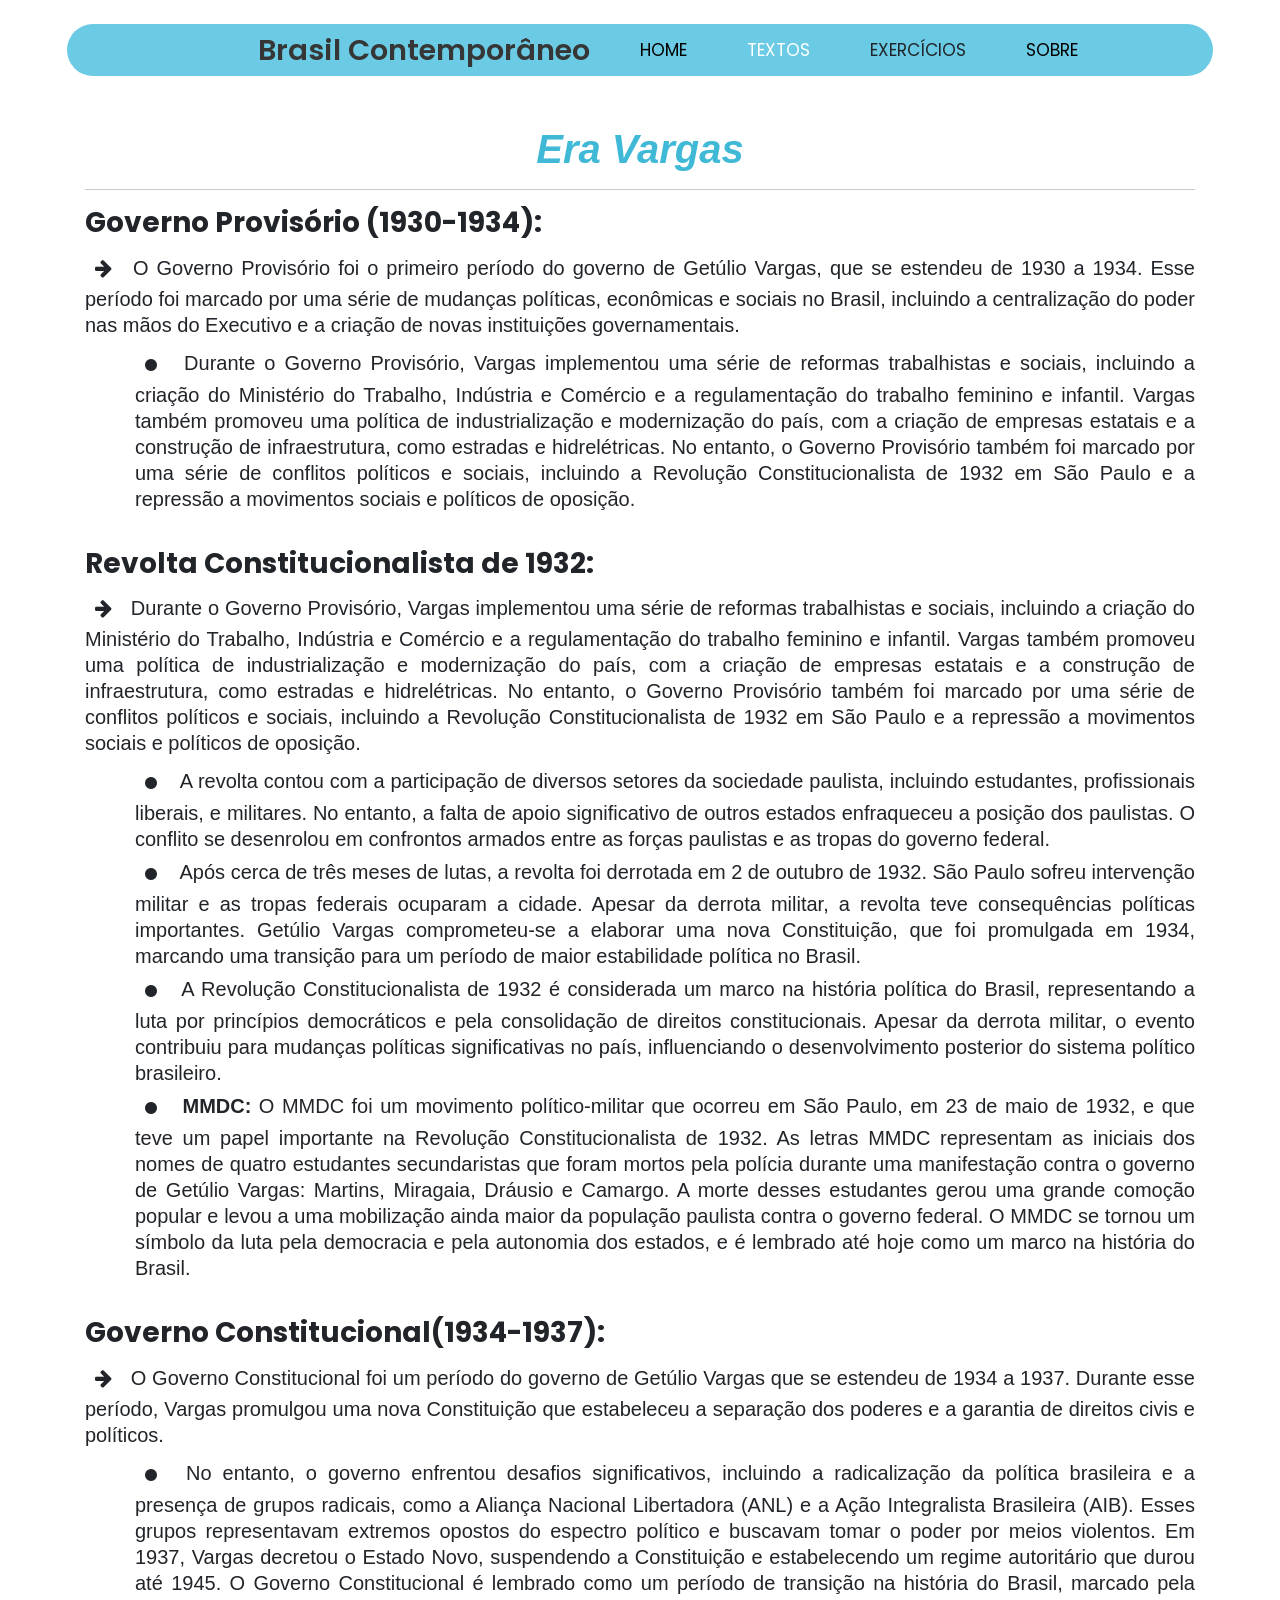
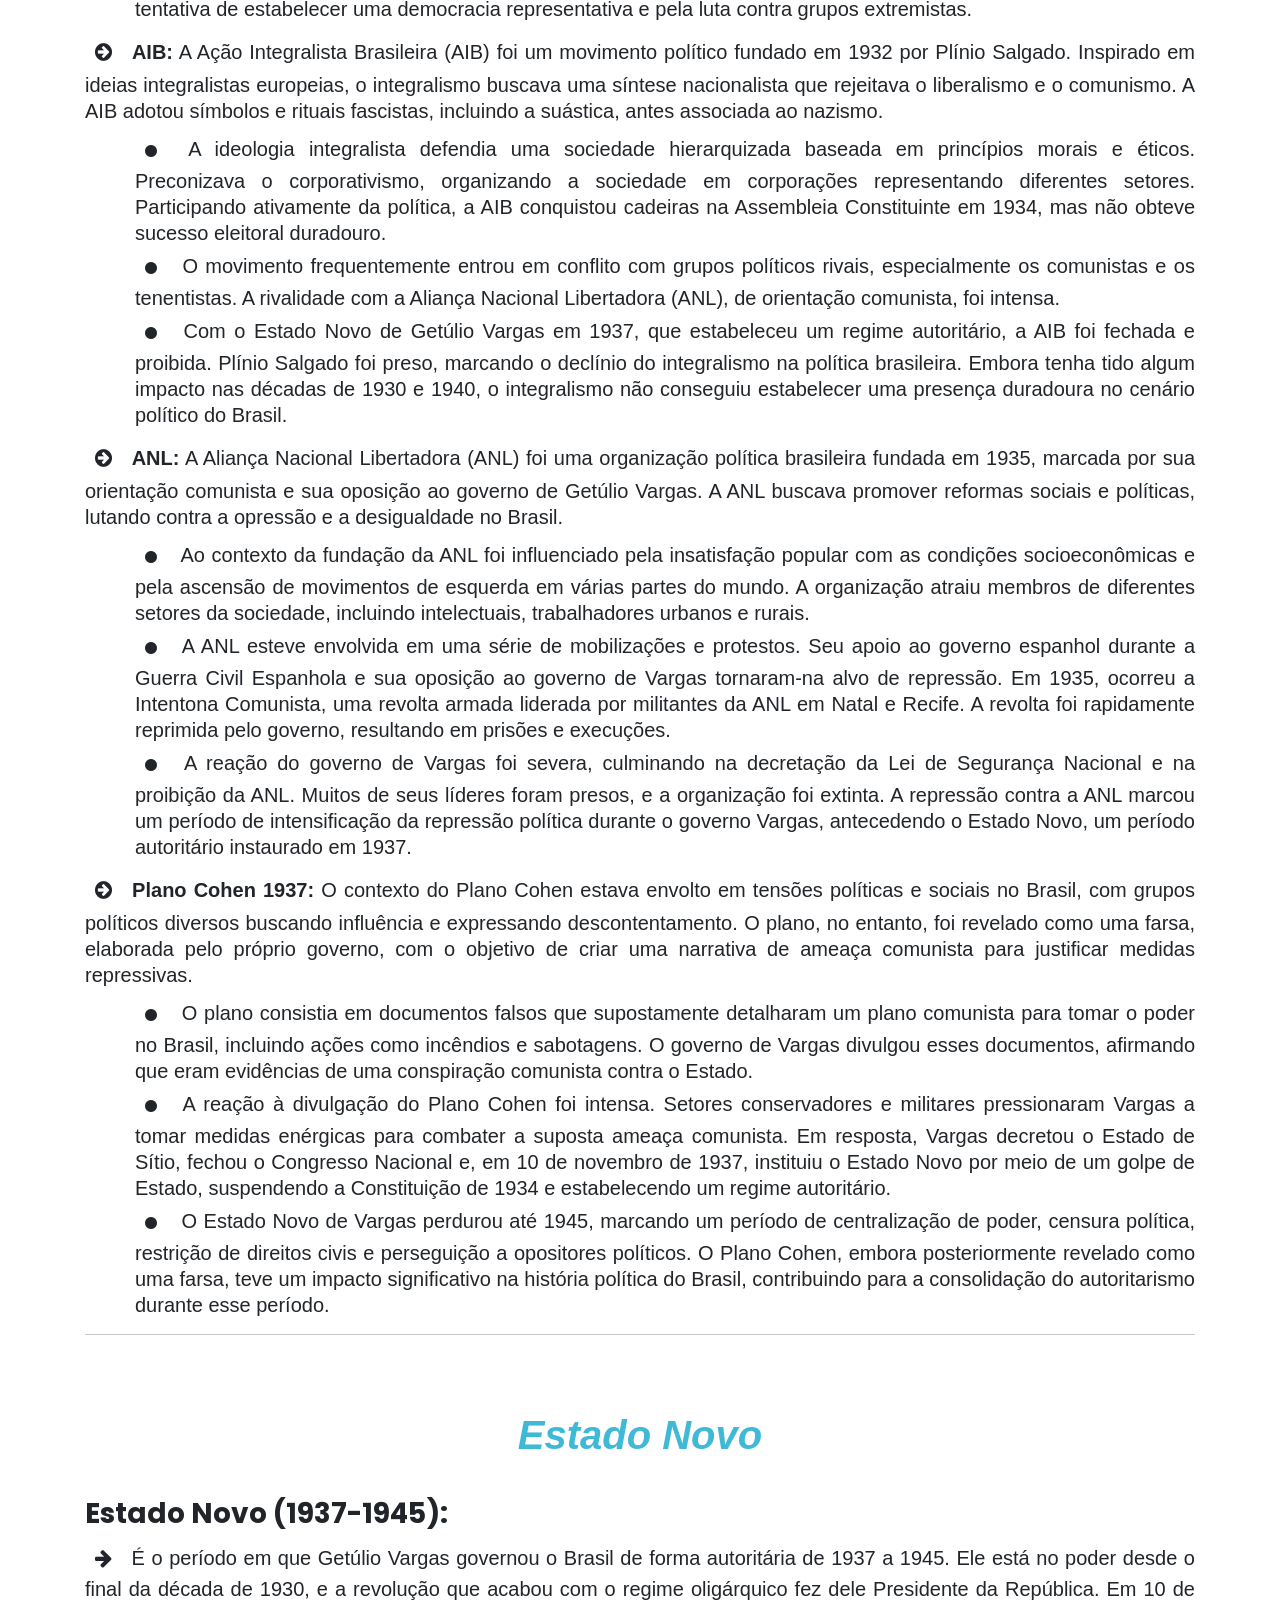
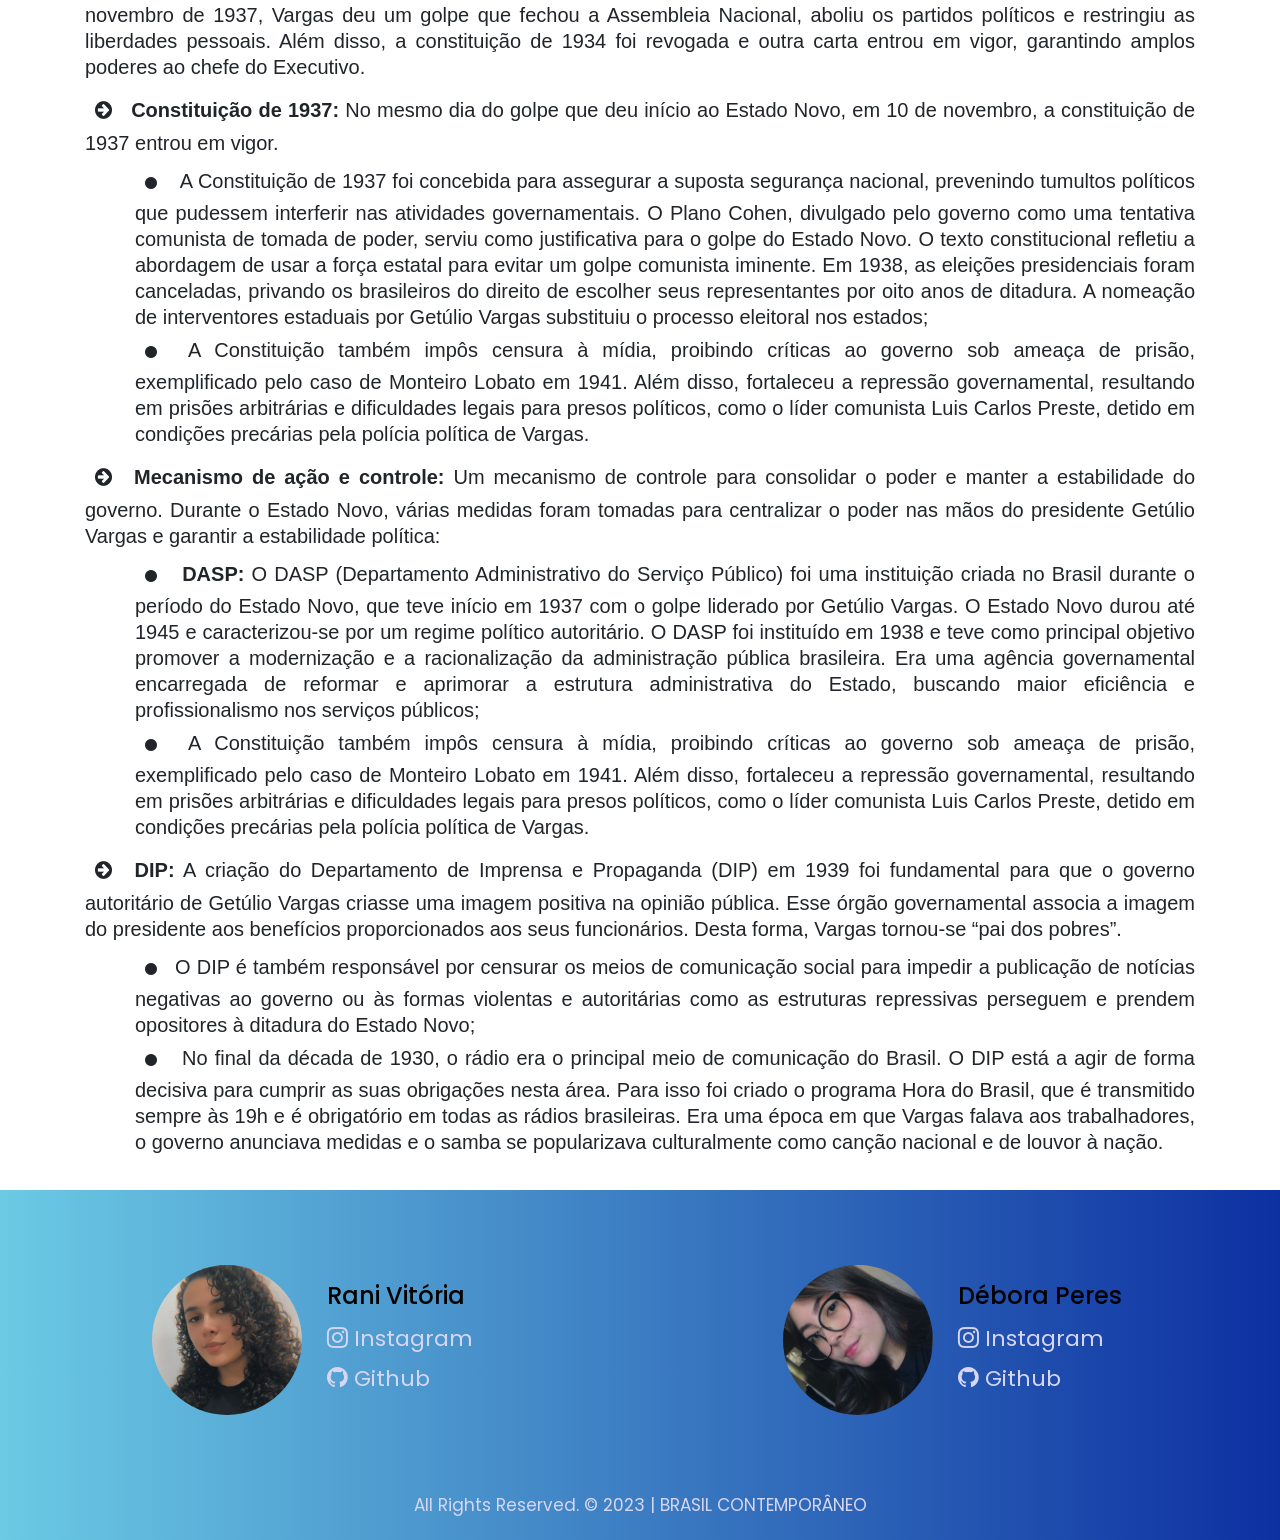
==== commit 803bff9a: "update era-vargas.html" ====
--- a/era-vargas.html
+++ b/era-vargas.html
@@ -1,203 +1,351 @@
 <!DOCTYPE html>
 <html lang="en">
-   <head>
-      <!-- basic -->
-      <meta charset="utf-8">
-      <meta http-equiv="X-UA-Compatible" content="IE=edge">
-      <!-- mobile metas -->
-      <meta name="viewport" content="width=device-width, initial-scale=1">
-      <meta name="viewport" content="initial-scale=1, maximum-scale=1">
-      <!-- site metas -->
-      <title>Bliss</title>
-      <meta name="keywords" content="">
-      <meta name="description" content="">
-      <meta name="author" content="">
-      <!-- bootstrap css -->
-      <link rel="stylesheet" href="css/bootstrap.min.css">
-      <!-- style css -->
-      <link rel="stylesheet" href="css/style.css">
-      <!-- Responsive-->
-      <link rel="stylesheet" href="css/responsive.css">
-      <!-- fevicon -->
-      <link rel="icon" href="images/fevicon.png" type="image/gif" />
-      <!-- Tweaks for older IEs-->
-      <link rel="stylesheet" href="css/owl.carousel.min.css">
-      <link rel="stylesheet" href="https://netdna.bootstrapcdn.com/font-awesome/4.0.3/css/font-awesome.css">
-      <link rel="stylesheet" href="css/bootstrap-datepicker.min.css">
-      <!--[if lt IE 9]>
-      <script src="https://oss.maxcdn.com/html5shiv/3.7.3/html5shiv.min.js"></script>
-      <script src="https://oss.maxcdn.com/respond/1.4.2/respond.min.js"></script><![endif]-->
-   </head>
-   <!-- body -->
-   <body class="main-layout inner_page">
-      <!-- loader  -->
-      <div class="loader_bg">
-         <div class="loader"><img src="images/loading.gif" alt="#"/></div>
-      </div>
-      <!-- end loader -->
-      <div class="full_bg">
-         <!-- header -->
-         <header class="header-area">
-            <div class="container">
-               <div class="row d_flex">
-                  <div class=" col-md-3 col-sm-3">
-                     <div class="logo">
-                        <a href="index.html">Bliss</a>
-                     </div>
-                  </div>
-                  <div class="col-md-9 col-sm-9">
-                     <div class="navbar-area">
-                        <nav class="site-navbar">
-                           <ul>
-                              <li><a href="index.html">Home</a></li>
-                              <li><a href="about.html">About</a></li>
-                              <li><a href="service.html">Service</a></li>
-                              <li><a href="blog.html">Blog</a></li>
-                              <li><a class="active" href="contact.html">Contact us</a></li>
-                              <li class="d_none"><a href="Javascript:void(0)"><i class="fa fa-user" aria-hidden="true"></i></a></li>
-                              <li class="d_none"><a href="Javascript:void(0)"><i class="fa fa-search" aria-hidden="true"></i></a></li>
-                           </ul>
-                           <button class="nav-toggler">
-                           <span></span>
-                           </button>
-                        </nav>
-                     </div>
-                  </div>
+
+<head>
+   <meta charset="UTF-8">
+   <meta name="viewport" content="width=device-width, initial-scale=1.0">
+   <title>Brasil Contemporâneo</title>
+
+   <!-- Bootstrap5 -->
+   <link href="https://cdn.jsdelivr.net/npm/bootstrap@5.3.0-alpha2/dist/css/bootstrap.min.css" rel="stylesheet"
+      integrity="sha384-aFq/bzH65dt+w6FI2ooMVUpc+21e0SRygnTpmBvdBgSdnuTN7QbdgL+OapgHtvPp" crossorigin="anonymous">
+   <link rel="stylesheet" href="css/style.css" type="text/css">
+   <link rel="stylesheet" href="css/font-awesome.min.css" type="text/css">
+</head>
+
+<body>
+   <header>
+      <div class="container">
+         <div class="d_flex mt-4" id="header-container">
+            <div class="col-md-4 offset-2 col-sm-3">
+               <div class="logo">
+                  <a href="index.html">Brasil Contemporâneo</a>
                </div>
             </div>
-         </header>
-         <!-- end header inner -->
-      </div>
-      <!-- end banner -->
-      <!-- appointment -->
-      <div class="appointment">
-         <div class="container">
-            <div class="row">
-               <div class="col-md-12 ">
-                  <div class="titlepage text_align_center">
-                     <h2>Contact Us</h2>
-                     <p>Duis aute irure dolor in reprehenderit in voluptate velit esse cillum dolore eu</p>
-                  </div>
-               </div>
-               <div class="col-md-12">
-                  <form id="request" class="main_form">
-                     <div class="row">
-                        <div class="col-md-6 ">
-                           <input class="form_control" placeholder="Your name" type="type" name=" Name"> 
-                        </div>
-                        <div class="col-md-6">
-                           <input class="form_control" placeholder="Email" type="type" name="Email"> 
-                        </div>
-                        <div class="col-md-6">
-                           <input class="form_control" placeholder="Phone Number" type="type" name="Phone Number">                          
-                        </div>
-                        <div class="col-md-6">
-                           <input class="form_control" placeholder="Select Massage spa" type="type" name="Select">                          
-                        </div>
-                        <div class="col-md-6 ">
-                           <input class="form_control" placeholder="Time" type="type" name=" Time"> 
-                        </div>
-                        <div class="col-md-6">
-                           <input type="text" class="form_control" id="my_date_picker" placeholder="Select Date" >
-                        </div>
-                        <div class="col-md-12">
-                           <textarea style=" color: #d0d0cf;" class="textarea" placeholder="Message" type="type" name="message">message </textarea>
-                        </div>
-                        <div class="col-md-12">
-                           <button class="send_btn">Send Now</button>
-                        </div>
-                     </div>
-                  </form>
+            <div class="col-md-6 col-sm-9">
+               <div class="navbar-area">
+                  <nav class="site-navbar">
+                     <ul>
+                        <li><a href="index.html">Home</a></li>
+                        <li class="dropdown">
+                           <a class="active">Textos</a>
+                           <div class="dropdown-content">
+                              <a href="republica-velha.html">República Velha</a>
+                              <a href="era-vargas.html">Era Vargas</a>
+                              <a href="republica-populista.html">Republica Populista</a>
+                              <a href="ditadura-militar.html">Ditadura Militar</a>
+                              <a href="nova-republica.html">Nova República</a>
+                           </div>
+                        </li>
+                        <li class="dropdown">
+                           <a id="dropdown-name">Exercícios</a>
+                           <div class="dropdown-content">
+                              <a href="#">República Velha</a>
+                              <a href="#">Era Vargas</a>
+                              <a href="#">Republica Populista</a>
+                              <a href="#">Ditadura Militar</a>
+                              <a href="#">Nova República</a>
+                           </div>
+                        </li>
+                        <li><a href="">Sobre</a></li>
+                     </ul>
+                     <button class="nav-toggler">
+                        <span></span>
+                     </button>
+                  </nav>
                </div>
             </div>
          </div>
       </div>
-      <!-- end appointment -->
-      <!--  footer -->
-      <footer>
-         <div class="footer">
-            <div class="container">
-               <div class="row">
-                  <div class="col-md-7">
-                     <div class="row">
-                        <div class="col-lg-6 col-md-12">
-                           <div class="hedingh3 text_align_left">
-                              <h3>About</h3>
-                              <p> Virginia, looked up one of the more obscure Latin words, consectetur, from a Lorem Ipsum passage, and going through the cites of the word in classical literature, discovered the undoubtable sourc</p>
-                           </div>
-                        </div>
-                        <div class="col-lg-6 col-md-12">
-                           <div class="hedingh3 text_align_left">
-                              <h3>Blog</h3>
-                              <p>Which don't look even slightly believable. If you are going to use a passage of Lorem Ipsum, you need to be sure there isn't anythin</p>
-                           </div>
-                        </div>
-                     </div>
-                  </div>
-                  <div class="col-md-5">
-                     <div class="row">
-                        <div class="col-lg-6 col-md-12">
-                           <div class="hedingh3 text_align_left">
-                              <h3>Menu</h3>
-                              <ul class="menu_footer">
-                                 <li><a href="index.html">Home</a></li>
-                                 <li><a href="about.html">About</a></li>
-                                 <li><a href="service.html">Service</a></li>
-                                 <li><a href="blog.html">Blog</a></li>
-                                 <li><a href="contact.html">Contact us</a></li>
-                              </ul>
-                           </div>
-                        </div>
-                        <div class="col-lg-6 col-md-12">
-                           <div class="hedingh3  text_align_left">
-                              <h3>Newsletter</h3>
-                              <form id="colof" class="form_subscri">
-                                 <input class="newsl" placeholder="Email" type="text" name="Email">
-                                 <button class="subsci_btn">Subscribe</button>
-                              </form>
-                              <ul class="top_infomation">
-                                 <li><i class="fa fa-phone" aria-hidden="true"></i>
-                                    +01 1234567890
-                                 </li>
-                                 <li><i class="fa fa-envelope" aria-hidden="true"></i>
-                                    <a href="Javascript:void(0)">demo@gmail.com</a>
-                                 </li>
-                              </ul>
-                           </div>
-                        </div>
-                     </div>
-                  </div>
+   </header>
+
+   <!-- textos início -->
+   <div class="textos-start container">
+      <h6 class="main-color fst-italic">Era Vargas</h6>
+      <hr>
+      <div>
+         <h2 class="main-subtitle">Governo Provisório (1930-1934):</h2>
+         <p><i class="fa fa-arrow-right" style="line-height: 16px;"></i> O Governo Provisório foi o primeiro período do
+            governo de Getúlio Vargas, que se estendeu de 1930 a 1934. Esse período foi marcado por uma série de
+            mudanças políticas, econômicas e sociais no Brasil, incluindo a centralização do poder nas mãos do Executivo
+            e a criação de novas instituições governamentais.
+         </p>
+         <p class="dot-markers"><i class="fa fa-circle" style="font-size: 14px;"></i> Durante o Governo Provisório,
+            Vargas implementou uma série de reformas trabalhistas e sociais, incluindo a criação do Ministério do
+            Trabalho, Indústria e Comércio e a regulamentação do trabalho feminino e infantil. Vargas também promoveu
+            uma política de industrialização e modernização do país, com a criação de empresas estatais e a construção
+            de infraestrutura, como estradas e hidrelétricas. No entanto, o Governo Provisório também foi marcado por
+            uma série de conflitos políticos e sociais, incluindo a Revolução Constitucionalista de 1932 em São Paulo e
+            a repressão a movimentos sociais e políticos de oposição.
+         </p>
+      </div>
+      <div class="espacinho">
+         <h2 class="main-subtitle">Revolta Constitucionalista de 1932:</h2>
+         <p><i class="fa fa-arrow-right" style="line-height: 16px;"></i> Durante o Governo Provisório, Vargas
+            implementou uma série de reformas trabalhistas e sociais, incluindo a criação do Ministério do Trabalho,
+            Indústria e Comércio e a regulamentação do trabalho feminino e infantil. Vargas também promoveu uma política
+            de industrialização e modernização do país, com a criação de empresas estatais e a construção de
+            infraestrutura, como estradas e hidrelétricas. No entanto, o Governo Provisório também foi marcado por uma
+            série de conflitos políticos e sociais, incluindo a Revolução Constitucionalista de 1932 em São Paulo e a
+            repressão a movimentos sociais e políticos de oposição.
+         </p>
+         <p class="dot-markers"><i class="fa fa-circle" style="font-size: 14px;"></i> A revolta contou com a
+            participação de diversos setores da sociedade paulista, incluindo estudantes, profissionais liberais, e
+            militares. No entanto, a falta de apoio significativo de outros estados enfraqueceu a posição dos paulistas.
+            O conflito se desenrolou em confrontos armados entre as forças paulistas e as tropas do governo federal.
+         </p>
+         <p class="dot-markers"><i class="fa fa-circle" style="font-size: 14px;"></i> Após cerca de três meses de lutas,
+            a revolta foi derrotada em 2 de outubro de 1932. São Paulo sofreu intervenção militar e as tropas federais
+            ocuparam a cidade. Apesar da derrota militar, a revolta teve consequências políticas importantes. Getúlio
+            Vargas comprometeu-se a elaborar uma nova Constituição, que foi promulgada em 1934, marcando uma transição
+            para um período de maior estabilidade política no Brasil.
+         </p>
+         <p class="dot-markers"><i class="fa fa-circle" style="font-size: 14px;"></i> A Revolução Constitucionalista de
+            1932 é considerada um marco na história política do Brasil, representando a luta por princípios democráticos
+            e pela consolidação de direitos constitucionais. Apesar da derrota militar, o evento contribuiu para
+            mudanças políticas significativas no país, influenciando o desenvolvimento posterior do sistema político
+            brasileiro.
+         </p>
+         <p class="dot-markers"><i class="fa fa-circle" style="font-size: 14px;"></i> <span class="fw-bold">MMDC:</span>
+            O MMDC foi um movimento político-militar que ocorreu em São Paulo, em 23 de maio de 1932, e que teve um
+            papel importante na Revolução Constitucionalista de 1932. As letras MMDC representam as iniciais dos nomes
+            de quatro estudantes secundaristas que foram mortos pela polícia durante uma manifestação contra o governo
+            de Getúlio Vargas: Martins, Miragaia, Dráusio e Camargo. A morte desses estudantes gerou uma grande comoção
+            popular e levou a uma mobilização ainda maior da população paulista contra o governo federal. O MMDC se
+            tornou um símbolo da luta pela democracia e pela autonomia dos estados, e é lembrado até hoje como um marco
+            na história do Brasil.
+         </p>
+      </div>
+
+      <div class="espacinho">
+         <h2 class="main-subtitle">Governo Constitucional(1934-1937):</h2>
+         <p><i class="fa fa-arrow-right" style="line-height: 16px;"></i> O Governo Constitucional foi um período do
+            governo de Getúlio Vargas que se estendeu de 1934 a 1937. Durante esse período, Vargas promulgou uma nova
+            Constituição que estabeleceu a separação dos poderes e a garantia de direitos civis e políticos.
+         </p>
+         <p class="dot-markers"><i class="fa fa-circle" style="font-size: 14px;"></i> No entanto, o governo enfrentou
+            desafios significativos, incluindo a radicalização da política brasileira e a presença de grupos radicais,
+            como a Aliança Nacional Libertadora (ANL) e a Ação Integralista Brasileira (AIB). Esses grupos representavam
+            extremos opostos do espectro político e buscavam tomar o poder por meios violentos. Em 1937, Vargas decretou
+            o Estado Novo, suspendendo a Constituição e estabelecendo um regime autoritário que durou até 1945. O
+            Governo Constitucional é lembrado como um período de transição na história do Brasil, marcado pela tentativa
+            de estabelecer uma democracia representativa e pela luta contra grupos extremistas.
+         </p>
+      </div>
+      <div>
+         <div>
+            <p><i class="fa fa-arrow-circle-right" style="font-size: 20px;"></i> <span class="fw-bold">AIB:</span> A
+               Ação
+               Integralista Brasileira (AIB) foi um movimento político fundado em 1932 por Plínio Salgado. Inspirado em
+               ideias integralistas europeias, o integralismo buscava uma síntese nacionalista que rejeitava o
+               liberalismo
+               e o comunismo. A AIB adotou símbolos e rituais fascistas, incluindo a suástica, antes associada ao
+               nazismo.
+            </p>
+            <p class="dot-markers"><i class="fa fa-circle" style="font-size: 14px;"></i> A ideologia integralista
+               defendia
+               uma sociedade hierarquizada baseada em princípios morais e éticos. Preconizava o corporativismo,
+               organizando
+               a sociedade em corporações representando diferentes setores. Participando ativamente da política, a AIB
+               conquistou cadeiras na Assembleia Constituinte em 1934, mas não obteve sucesso eleitoral duradouro.
+            </p>
+            <p class="dot-markers"><i class="fa fa-circle" style="font-size: 14px;"></i> O movimento frequentemente
+               entrou
+               em conflito com grupos políticos rivais, especialmente os comunistas e os tenentistas. A rivalidade com a
+               Aliança Nacional Libertadora (ANL), de orientação comunista, foi intensa.
+            </p>
+            <p class="dot-markers"><i class="fa fa-circle" style="font-size: 14px;"></i> Com o Estado Novo de Getúlio
+               Vargas em 1937, que estabeleceu um regime autoritário, a AIB foi fechada e proibida. Plínio Salgado foi
+               preso, marcando o declínio do integralismo na política brasileira. Embora tenha tido algum impacto nas
+               décadas de 1930 e 1940, o integralismo não conseguiu estabelecer uma presença duradoura no cenário
+               político
+               do Brasil.
+            </p>
+         </div>
+
+         <div>
+            <p><i class="fa fa-arrow-circle-right" style="font-size: 20px;"></i> <span class="fw-bold">ANL:</span> A
+               Aliança Nacional Libertadora (ANL) foi uma organização política brasileira fundada em 1935, marcada por
+               sua
+               orientação comunista e sua oposição ao governo de Getúlio Vargas. A ANL buscava promover reformas sociais
+               e
+               políticas, lutando contra a opressão e a desigualdade no Brasil.
+            </p>
+            <p class="dot-markers"><i class="fa fa-circle" style="font-size: 14px;"></i> Ao contexto da fundação da ANL
+               foi
+               influenciado pela insatisfação popular com as condições socioeconômicas e pela ascensão de movimentos de
+               esquerda em várias partes do mundo. A organização atraiu membros de diferentes setores da sociedade,
+               incluindo intelectuais, trabalhadores urbanos e rurais.
+            </p>
+            <p class="dot-markers"><i class="fa fa-circle" style="font-size: 14px;"></i> A ANL esteve envolvida em uma
+               série de mobilizações e protestos. Seu apoio ao governo espanhol durante a Guerra Civil Espanhola e sua
+               oposição ao governo de Vargas tornaram-na alvo de repressão. Em 1935, ocorreu a Intentona Comunista, uma
+               revolta armada liderada por militantes da ANL em Natal e Recife. A revolta foi rapidamente reprimida pelo
+               governo, resultando em prisões e execuções.
+            </p>
+            <p class="dot-markers"><i class="fa fa-circle" style="font-size: 14px;"></i> A reação do governo de Vargas
+               foi
+               severa, culminando na decretação da Lei de Segurança Nacional e na proibição da ANL. Muitos de seus
+               líderes
+               foram presos, e a organização foi extinta. A repressão contra a ANL marcou um período de intensificação
+               da
+               repressão política durante o governo Vargas, antecedendo o Estado Novo, um período autoritário instaurado
+               em
+               1937.
+            </p>
+         </div>
+
+         <div>
+            <p><i class="fa fa-arrow-circle-right" style="font-size: 20px;"></i> <span class="fw-bold">Plano Cohen
+                  1937:</span> O contexto do Plano Cohen estava envolto em tensões políticas e sociais no Brasil, com
+               grupos políticos diversos buscando influência e expressando descontentamento. O plano, no entanto, foi
+               revelado como uma farsa, elaborada pelo próprio governo, com o objetivo de criar uma narrativa de ameaça
+               comunista para justificar medidas repressivas.
+            </p>
+            <p class="dot-markers"><i class="fa fa-circle" style="font-size: 14px;"></i> O plano consistia em documentos
+               falsos que supostamente detalharam um plano comunista para tomar o poder no Brasil, incluindo ações como
+               incêndios e sabotagens. O governo de Vargas divulgou esses documentos, afirmando que eram evidências de
+               uma
+               conspiração comunista contra o Estado.
+            </p>
+            <p class="dot-markers"><i class="fa fa-circle" style="font-size: 14px;"></i> A reação à divulgação do Plano
+               Cohen foi intensa. Setores conservadores e militares pressionaram Vargas a tomar medidas enérgicas para
+               combater a suposta ameaça comunista. Em resposta, Vargas decretou o Estado de Sítio, fechou o Congresso
+               Nacional e, em 10 de novembro de 1937, instituiu o Estado Novo por meio de um golpe de Estado,
+               suspendendo a
+               Constituição de 1934 e estabelecendo um regime autoritário.
+            </p>
+            <p class="dot-markers"><i class="fa fa-circle" style="font-size: 14px;"></i> O Estado Novo de Vargas
+               perdurou
+               até 1945, marcando um período de centralização de poder, censura política, restrição de direitos civis e
+               perseguição a opositores políticos. O Plano Cohen, embora posteriormente revelado como uma farsa, teve um
+               impacto significativo na história política do Brasil, contribuindo para a consolidação do autoritarismo
+               durante esse período.
+            </p>
+         </div>
+      </div>
+
+      <hr>
+
+      <div>
+         <h6 class="main-color fst-italic">Estado Novo</h6>
+         <div class="espacinho">
+            <h2 class="main-subtitle">Estado Novo (1937-1945): </h2>
+            <p><i class="fa fa-arrow-right" style="line-height: 16px;"></i> É o período em que Getúlio Vargas governou o
+               Brasil de forma autoritária de 1937 a 1945. Ele está no poder desde o final da década de 1930, e a
+               revolução que acabou com o regime oligárquico fez dele Presidente da República. Em 10 de novembro de
+               1937, Vargas deu um golpe que fechou a Assembleia Nacional, aboliu os partidos políticos e restringiu as
+               liberdades pessoais. Além disso, a constituição de 1934 foi revogada e outra carta entrou em vigor,
+               garantindo amplos poderes ao chefe do Executivo.
+            </p>
+
+            <p><i class="fa fa-arrow-circle-right" style="font-size: 20px;"></i> <span class="fw-bold">Constituição de
+                  1937:</span> No mesmo dia do golpe que deu início ao Estado Novo, em 10 de novembro, a constituição de
+               1937 entrou em vigor.
+            </p>
+            <p class="dot-markers"><i class="fa fa-circle" style="font-size: 14px;"></i> A Constituição de 1937 foi
+               concebida para assegurar a suposta segurança nacional, prevenindo tumultos políticos que pudessem
+               interferir nas atividades governamentais. O Plano Cohen, divulgado pelo governo como uma tentativa
+               comunista de tomada de poder, serviu como justificativa para o golpe do Estado Novo. O texto
+               constitucional refletiu a abordagem de usar a força estatal para evitar um golpe comunista iminente. Em
+               1938, as eleições presidenciais foram canceladas, privando os brasileiros do direito de escolher seus
+               representantes por oito anos de ditadura. A nomeação de interventores estaduais por Getúlio Vargas
+               substituiu o processo eleitoral nos estados;
+            </p>
+            <p class="dot-markers"><i class="fa fa-circle" style="font-size: 14px;"></i> A Constituição também impôs
+               censura à mídia, proibindo críticas ao governo sob ameaça de prisão, exemplificado pelo caso de Monteiro
+               Lobato em 1941. Além disso, fortaleceu a repressão governamental, resultando em prisões arbitrárias e
+               dificuldades legais para presos políticos, como o líder comunista Luis Carlos Preste, detido em condições
+               precárias pela polícia política de Vargas.
+            </p>
+
+            <p><i class="fa fa-arrow-circle-right" style="font-size: 20px;"></i> <span class="fw-bold">Mecanismo de ação e controle:</span> Um mecanismo de controle para consolidar o poder e manter a estabilidade do governo. Durante o Estado Novo, várias medidas foram tomadas para centralizar o poder nas mãos do presidente Getúlio Vargas e garantir a estabilidade política:
+            </p>
+            <p class="dot-markers"><i class="fa fa-circle" style="font-size: 14px;"></i> <span class="fw-bold">DASP:</span> O DASP (Departamento Administrativo do Serviço Público) foi uma instituição criada no Brasil durante o período do Estado Novo, que teve início em 1937 com o golpe liderado por Getúlio Vargas. O Estado Novo durou até 1945 e caracterizou-se por um regime político autoritário. O DASP foi instituído em 1938 e teve como principal objetivo promover a modernização e a racionalização da administração pública brasileira. Era uma agência governamental encarregada de reformar e aprimorar a estrutura administrativa do Estado, buscando maior eficiência e profissionalismo nos serviços públicos;
+            </p>
+            <p class="dot-markers"><i class="fa fa-circle" style="font-size: 14px;"></i> A Constituição também impôs
+               censura à mídia, proibindo críticas ao governo sob ameaça de prisão, exemplificado pelo caso de Monteiro
+               Lobato em 1941. Além disso, fortaleceu a repressão governamental, resultando em prisões arbitrárias e
+               dificuldades legais para presos políticos, como o líder comunista Luis Carlos Preste, detido em condições
+               precárias pela polícia política de Vargas.
+            </p>
+
+            <p><i class="fa fa-arrow-circle-right" style="font-size: 20px;"></i> <span class="fw-bold">DIP:</span> A criação do Departamento de Imprensa e Propaganda (DIP) em 1939 foi fundamental para que o governo autoritário de Getúlio Vargas criasse uma imagem positiva na opinião pública. Esse órgão governamental associa a imagem do presidente aos benefícios proporcionados aos seus funcionários. Desta forma, Vargas tornou-se “pai dos pobres”.   
+            </p>
+            <p class="dot-markers"><i class="fa fa-circle" style="font-size: 14px;"></i>O DIP é também  responsável por censurar os meios de comunicação social para impedir a publicação de notícias negativas ao governo ou às formas violentas e autoritárias como as estruturas repressivas perseguem e prendem opositores à ditadura do Estado Novo;   
+            </p>
+            <p class="dot-markers"><i class="fa fa-circle" style="font-size: 14px;"></i> No final da década de 1930, o rádio era o principal meio de comunicação do Brasil. O DIP está a agir de forma decisiva para cumprir as suas obrigações nesta área. Para isso foi criado o programa Hora do Brasil, que é transmitido sempre às 19h e é obrigatório em todas as rádios brasileiras. Era uma época em que Vargas falava aos trabalhadores, o governo anunciava medidas e o samba se popularizava culturalmente como canção nacional e de louvor à nação.
+            </p>
+         </div>
+      </div>
+
+   </div>
+
+
+   <!-- footer start -->
+   <footer class="container-fluid">
+      <div class="row">
+         <!-- pessoa 1 start -->
+         <article class="col-md-6">
+            <div class="perfil">
+               <img src="images/3.jpg" alt="">
+               <div class="links">
+                  <a href="#" class="cor-default-footer" id="hover1">
+                     <h4 class="cor-default-footer">Rani Vitória</h4>
+                     <ul class="social_icon_footer">
+                        <li><a href="https://www.instagram.com/rany_viihh/"><i class="fa fa-instagram"
+                                 aria-hidden="true"></i>
+                              Instagram</a>
+                        </li>
+                     </ul>
+                  </a>
+                  <a href="#" class="cor-default-footer">
+                     <ul class="social_icon_footer">
+                        <li><a href="https://github.com/ranyviih"><i class="fa fa-github" aria-hidden="true"></i>
+                              Github</a>
+                        </li>
+                     </ul>
+                  </a>
                </div>
             </div>
-            <div class="copyright">
-               <div class="container">
-                  <div class="row">
-                     <div class="col-md-12">
-                        <div class="follow text_align_center">
-                           <h3>Follow Us</h3>
-                           <ul class="social_icon ">
-                              <li><a href="Javascript:void(0)"><i class="fa fa-facebook" aria-hidden="true"></i></a></li>
-                              <li><a href="Javascript:void(0)"><i class="fa fa-twitter" aria-hidden="true"></i></a></li>
-                              <li><a href="Javascript:void(0)"><i class="fa fa-linkedin" aria-hidden="true"></i></a></li>
-                              <li><a href="Javascript:void(0)"><i class="fa fa-instagram" aria-hidden="true"></i></a></li>
-                           </ul>
-                        </div>
-                     </div>
-                     <div class="col-md-12">
-                        <p>© 2020 All Rights Reserved. Design by <a href="https://html.design/"> Free html Templates</a></p>
-                     </div>
-                  </div>
+         </article>
+         <!-- pessoa 1 end -->
+
+         <!-- pessoa 2 start -->
+         <article class="perfil col-md-6">
+            <div class="perfil">
+               <img src="images/deb-footer.jpg" alt="">
+               <div class="links">
+                  <a href="#" class="cor-default-footer">
+                     <h4 class="cor-default-footer">Débora Peres</h4>
+                     <ul class="social_icon_footer">
+                        <li><a href="https://www.instagram.com/debbieperes_/"><i class="fa fa-instagram"
+                                 aria-hidden="true"></i>
+                              Instagram</a>
+                        </li>
+                     </ul>
+                  </a>
+                  <a href="#" class="cor-default-footer">
+                     <ul class="social_icon_footer">
+                        <li><a href="https://github.com/debdebinha"><i class="fa fa-github" aria-hidden="true"></i>
+                              Github</a>
+                        </li>
+                     </ul>
+                  </a>
                </div>
             </div>
-         </div>
-      </footer>
-      <!-- end footer -->
-      <!-- Javascript files-->
-      <script src="js/jquery.min.js"></script>
-      <script src="js/bootstrap.bundle.min.js"></script>
-      <script src="js/jquery-3.0.0.min.js"></script>
-      <script src="js/owl.carousel.min.js"></script>
-      <script src="js/bootstrap-datepicker.min.js"></script>
-      <script src="js/custom.js"></script>
-   </body>
-</html>+         </article>
+         <!-- pessoa 2 end -->
+      </div>
+
+      <div class="row copyright">
+         <div class="col-md-12">
+            <p> All Rights Reserved. &copy; 2023 | <a href="../periodos/republica-velha.html">BRASIL CONTEMPORÂNEO</a>
+            </p>
+         </div>
+      </div>
+   </footer>
+   <!-- footer end -->
+</body>
+
+</html>
--- a/css/style.css
+++ b/css/style.css
@@ -1,11 +1,10 @@
+/* imports: */
 @import url('https://fonts.googleapis.com/css?family=Poppins:100,100i,200,200i,300,300i,400,400i,500,500i,600,600i,700,700i,800,800i,900,900i');
 @import url('https://fonts.googleapis.com/css?family=Roboto:300,400,500,700,900&display=swap');
 @import url('https://fonts.googleapis.com/css?family=Raleway:400,500,600,700,800,900&display=swap');
-
-
 @import url(font-awesome.min.css);
 
-
+/* configurações básicas start */
 
 * {
     box-sizing: border-box !important;
@@ -28,7 +27,15 @@
     overflow-x: hidden;
 }
 
-.header-area a {
+.container {
+    max-width: 1170px;
+}
+
+body {
+    overflow-x: hidden;
+}
+
+header a {
     color: #1f1f1f;
     text-decoration: none !important;
     outline: none !important;
@@ -71,44 +78,6 @@
     color: #2d2d2d;
 }
 
-:focus {
-    outline: 0;
-}
-
-.btn-custom {
-    margin-top: 20px;
-    background-color: transparent !important;
-    border: 2px solid #ddd;
-    padding: 12px 40px;
-    font-size: 16px;
-}
-
-.lead {
-    font-size: 18px;
-    line-height: 30px;
-    color: #767676;
-    margin: 0;
-    padding: 0;
-}
-
-.form-control:focus {
-    border-color: #ffffff !important;
-    box-shadow: 0 0 0 .2rem rgba(255, 255, 255, .25);
-}
-
-.navbar-form input {
-    border: none !important;
-}
-
-.badge {
-    font-weight: 500;
-}
-
-blockquote {
-    margin: 20px 0 20px;
-    padding: 30px;
-}
-
 button {
     border: 0;
     margin: 0;
@@ -116,43 +85,13 @@
     cursor: pointer;
 }
 
-.full {
-    float: left;
-    width: 100%;
-}
-
-.full {
-    width: 100%;
-    float: left;
-    margin: 0;
-    padding: 0;
-}
-
-.titlepage {
-    padding-bottom: 40px;
-}
-
-.titlepage h2 {
-    font-size: 45px;
-    color: #2d2d2d;
-    line-height: 50px;
-    font-weight: bold;
-    padding: 0;
-    display: inline-block;
-}
-
-.titlepage p {
-    padding-top: 0px;
-}
-
 .d_flex {
     display: flex;
     align-items: center;
     flex-wrap: wrap;
 }
 
-.read_more {
-    /** button - carrosel **/
+.read_more-btn {
     font-size: 16px;
     background: #363636;
     max-width: 204px;
@@ -168,39 +107,30 @@
     font-weight: bold;
 }
 
-.read_more:hover {
+.read_more-btn:hover {
     background: rgb(109, 172, 201);
     color: #fff;
 }
 
-.text_align_left {
-    text-align: left;
-}
-
-.text_align_right {
-    text-align: right;
-}
-
-.text_align_center {
-    text-align: center;
-}
-
-.img_responsive {
-    max-width: 100%;
-}
-
-
-/*-- header --*/
-
-.header-area {
-    border-top: rgb(109, 172, 201) solid 40px;
+/* configurações básicas end */
+
+/* navbar (header) start */
+
+header {
     width: 100%;
+    position: fixed;
+    z-index: 9999;
+}
+
+#header-container {
+    border-radius: 40px;
+    background-color: #6bcae4;
 }
 
 .logo a {
     color: #363636;
-    font-size: 34px;
-    font-weight: 600;
+    font-size: 29px;
+    font-weight: 550;
 }
 
 .site-navbar .icons li a {
@@ -240,7 +170,7 @@
 }
 
 .site-navbar ul li a {
-    color: #363636;
+    color: #000000;
     font-size: 17px;
     display: block;
     text-decoration: none;
@@ -248,7 +178,7 @@
 }
 
 .site-navbar ul li {
-    padding-right: 70px;
+    padding-right: 60px;
 }
 
 .site-navbar ul li:last-child {
@@ -256,15 +186,18 @@
 }
 
 .site-navbar ul li a:hover {
-    color: rgb(109, 172, 201);
+    color: #ffffff !important;
 }
 
 .site-navbar ul li a.active {
-    color: rgb(109, 172, 201);
-}
-
-/* navbar regular css end */
-
+    color: #ffffff;
+}
+
+.site-navbar ul li .dropdown-content a:hover {
+    color: rgb(64, 185, 215) !important;
+}
+
+/* navbar (header) end */
 
 /* nav-toggler css start */
 
@@ -310,7 +243,7 @@
     transform: translateY(-3px) rotate(-45deg);
 }
 
-/* nav-toggler css start */
+/* nav-toggler css end */
 
 /** dropdown button start **/
 .dropdown ul {
@@ -344,6 +277,8 @@
     width: 175px;
     box-shadow: 0px 8px 16px 0px rgba(0, 0, 0, 0.2);
     z-index: 1;
+    border-radius: 15px !important;
+    padding: 10px;
 }
 
 .dropdown-content a {
@@ -356,11 +291,12 @@
 
 .dropdown:hover .dropdown-content {
     display: block;
+    color: #40b9d7
 }
 
 /** dropdown button end **/
 
-/** Caroussel **/
+/** Caroussel Start **/
 .carousel {
     position: relative;
 }
@@ -386,10 +322,18 @@
     perspective: 1000px;
 }
 
-.agency img {
+.imagens-carrosel img {
     /** carrousel img **/
-    max-width: 100%;
+    width: 100%;
     height: auto;
+}
+
+.imagens-carrosel img:hover {
+    -webkit-box-shadow: 17px 17px 20px 4px rgba(79, 79, 79, 1);
+    -moz-box-shadow: 17px 17px 20px 4px rgba(79, 79, 79, 1);
+    box-shadow: 17px 17px 20px 4px rgba(79, 79, 79, 1);
+    margin: 10px;
+    opacity: 60%;
 }
 
 @media screen and (prefers-reduced-motion: reduce) {
@@ -609,26 +553,9 @@
     text-align: center;
 }
 
-/* intro-area css start */
-
-.intro-area {
-    height: calc(100vh - 61px);
-    display: flex;
-    align-items: center;
-    text-align: center;
-    color: #fff;
-}
-
-
-
-
-/* intro-area css end */
-
-
-/** end header **/
-
-
-/** banner section **/
+/* carrosel end */
+
+/** banner start **/
 
 .full_bg {
     background: url(../images/background.jpg);
@@ -639,7 +566,7 @@
 }
 
 .slider_main {
-    padding: 80px 0;
+    padding-top: 200px;
 }
 
 .relative {
@@ -655,81 +582,35 @@
     width: 100%;
 }
 
-.creative {
+.resumo-carrosel {
     text-align: left;
 }
 
-.creative h1 {
+.resumo-carrosel h1 {
     font-size: 80px;
     line-height: 90px;
     color: #101010;
     font-weight: bold;
 }
 
-.creative p {
+.resumo-carrosel p {
     color: #101010;
     padding: 30px 0 55px 0;
     line-height: 30px;
 }
 
-.creative .read_more {
+.resumo-carrosel .read_more-btn {
     display: inline-block;
     margin-right: 5px;
 }
 
-.mar_right {
-    margin-right: -90px;
-}
-
-.agency figure {
+.imagens-carrosel figure {
     margin: 0;
 }
 
-.agency figure img {
+.imagens-carrosel figure img {
     filter: drop-shadow(4px 6px 5px #0d03034f);
 }
-
-.play_icon {
-    padding-bottom: 0;
-    position: absolute;
-    top: 0;
-    right: 0;
-    left: 0;
-    bottom: 0;
-    display: flex;
-    align-items: center;
-}
-
-.play-btn {
-    width: 90px;
-    height: 90px;
-    border-radius: 50%;
-    position: relative;
-    display: block;
-    margin: 100px auto;
-}
-
-.play-btn img {
-    z-index: 99;
-}
-
-
-/* pulse wave */
-
-.play-btn::before {
-    content: "";
-    position: absolute;
-    width: 145%;
-    height: 145%;
-
-    opacity: 1;
-    border-radius: 50%;
-    top: -29%;
-    left: -23%;
-    background: rgb(255, 254, 254);
-}
-
-
 
 .slider_main .carousel-indicators {
     display: none;
@@ -757,7 +638,6 @@
     right: 44.7%;
 }
 
-
 #banner1 .carousel-control-next:hover,
 #banner1 .carousel-control-prev:hover {
     color: #fff;
@@ -765,14 +645,31 @@
 }
 
 
-/** end banner section **/
-
-/** Textos Start **/
-
+/** banner end **/
+
+/** Textos:CSS - Start **/
+
+.textos-start {
+    padding: 65px 30px 30px 30px;
+    text-align: justify
+}
+
+/*.textos-start div {
+    border-bottom: 1px solid black;
+    padding: 60px;
+}*/
 
 .textos-start h6 {
     font-size: 40px;
-    color: #2F58CD;
+    color: #40b9d7;
+    text-align: center;
+    font-weight: bold;
+    padding-top: 60px;
+}
+
+.textos-start h2 {
+    font-size: 28px;
+    font-weight: bold
 }
 
 .textos-start i {
@@ -784,803 +681,38 @@
 .textos-start p {
     font-size: 20px;
     margin: 10px 0;
-    margin-right: 5rem;
-    margin-left: 5rem;
     font-family: 'Lato', sans-serif;
-}
-
-
-/*p.borda1 {
-    border-top: 3px solid #000;
-}*/
-
-/* Section: History */
-
-
-.section-history {
-    padding: 100px 0;
-    background-color: #f6f6f6;
-}
-
-
-.section-history .section-diff-title p {
-    font-weight: bold;
-}
-
-
-.timeline {
-    margin: 50px 0 0;
-    padding-left: 0;
-    list-style: none;
-    position: relative;
-}
-
-
-.timeline:before {
-    /** linha do meio **/
-    top: 0;
-    bottom: 0;
-    position: absolute;
-    content: " ";
-    width: 1px;
-    background-color: #645e5e;
-    left: 50%;
-    margin-left: -0.5px;
-}
-
-
-.timeline>li {
-    position: relative;
-}
-
-
-.timeline>li+li {
-    margin-top: 50px;
-}
-
-
-.timeline>li:before,
-.timeline>li:after {
-    content: " ";
-    display: table;
-}
-
-
-.timeline>li:after {
-    clear: both;
-}
-
-
-.timeline>li.timeline-start .rectangle,
-.timeline>li.timeline-end .rectangle {
-    display: block;
-    position: relative;
-    left: 0.5px;
-    margin: 0 auto;
-    background-color: #ffffff;
-    box-shadow: none;
-}
-
-
-.timeline>li.timeline-start .rectangle span,
-.timeline>li.timeline-end .rectangle span {
-    font-size: 12px;
-    text-transform: uppercase;
-}
-
-
-.timeline>li>.timeline-panel {
-    width: 50%;
-    float: left;
-    border-bottom: 1px solid #645e5e;
-    /** cor linha embaixo do quadrado **/
-    border-radius: 2px;
-    position: relative;
-    padding-right: 10px;
-}
-
-
-.timeline>li>.timeline-panel:before {
-    content: " ";
-    position: absolute;
-    top: 15px;
-    right: 0px;
-    background-color: #f6f6f6;
-    width: 20px;
-    height: 20px;
-    transform: rotate(45deg);
-    -webkit-transform: rotate(45deg);
-    -moz-transform: rotate(45deg);
-    -o-transform: rotate(45deg);
-    -ms-transform: rotate(45deg);
-    z-index: 2;
-}
-
-
-.timeline>li>.timeline-panel .timeline-heading {
-    background-color: #666;
-    line-height: 50px;
-    height: 50px;
-}
-
-
-.timeline>li>.timeline-panel .timeline-heading p {
-    font-size: 16px;
-    font-weight: 700;
-    text-transform: uppercase;
-    margin-bottom: 0;
-    color: #ffffff;
-    /** cor das letrinhas **/
-}
-
-
-.timeline>li>.timeline-panel .timeline-heading .timeline-date,
-.timeline>li>.timeline-panel .timeline-heading .timeline-position {
-    display: inline-block;
-}
-
-
-.timeline>li>.timeline-panel .timeline-heading .timeline-date {
-    padding: 0 10px;
-    background-color: #19c2c2;
-    /** cor da data **/
-}
-
-
-.timeline>li>.timeline-panel .timeline-heading .timeline-position {
-    padding-left: 5px;
-}
-
-
-.timeline>li>.timeline-panel .timeline-body {
-    position: relative;
-    padding: 20px 0;
-    min-height: 140px;
-}
-
-
-.timeline>li>.timeline-panel .timeline-body .timeline-body-thumb {
-    width: 100px;
-    height: 100px;
-    position: absolute;
-    top: 20px;
-}
-
-
-.timeline>li>.timeline-panel .timeline-body p {
-    padding-left: 100px;
-    /** espaço do início do parágrafo **/
-    margin-bottom: 0;
-}
-
-
-.timeline>li .timeline-rectangle {
-    position: absolute;
-    margin: 0 auto;
-    top: 15px;
-    left: 0.5px;
-    right: 0;
-    background-color: #666;
-    width: 20px;
-    height: 20px;
-    border: 0;
-    box-shadow: none;
-    z-index: 99;
-}
-
-
-.timeline>li.timeline-inverted .timeline-heading {
-    text-align: right;
-}
-
-
-.timeline>li.timeline-inverted .timeline-panel {
-    float: right;
-    padding: 0 0 0 10px;
-}
-
-
-.timeline>li.timeline-inverted .timeline-panel .timeline-position {
-    padding: 0 5px 0 0;
-}
-
-
-.timeline>li.timeline-inverted .timeline-panel:before {
-    left: 0px;
-    right: auto;
-}
-
-
-@media only screen and (max-width: 767px) {
-
-
-    /* Section: History */
-    .section-history {
-        padding: 50px 0;
-    }
-
-
-    .section-history h2 {
-        font-size: 22px;
-    }
-
-
-    .section-diff-title p {
-        margin-top: 40px;
-    }
-
-
-    .section-diff-title p:before {
-        top: -20px;
-    }
-
-
-    .timeline {
-        margin: 30px 0 0;
-    }
-
-
-    .timeline:before {
-        left: 88%;
-    }
-
-
-    .timeline>li>.timeline-panel {
-        width: 88%;
-    }
-
-
-    .timeline>li>.timeline-panel .timeline-heading p {
-        font-size: 12px;
-    }
-
-
-    .timeline>li>.timeline-panel .timeline-heading .timeline-date,
-    .timeline>li>.timeline-panel .timeline-heading .timeline-position {
-        padding: 0 8px;
-    }
-
-
-    .timeline>li>.timeline-panel .timeline-heading .timeline-date {
-        float: left;
-    }
-}
-
-
-@media only screen and (max-width: 479px) {
-    .timeline {
-        margin: 30px 0 0;
-    }
-
-
-    .timeline:before {
-        left: 50%;
-    }
-
-
-    .timeline>li.timeline-start .rectangle,
-    .timeline>li.timeline-end .rectangle {
-        left: auto;
-    }
-
-
-    .timeline>li>.timeline-panel {
-        background-color: #f6f6f6;
-        width: 100%;
-        padding-right: 0;
-    }
-
-
-    .timeline>li .timeline-panel:before {
-        content: none;
-    }
-
-
-    .timeline>li .timeline-rectangle {
-        display: none;
-    }
-}
-
-
-/* Retângulo dos Números Start */
-.rectangle {
-    display: inline-block;
-    width: 50px;
-    height: 50px;
-    border: 1px solid #645e5e;
-    transform: rotate(45deg);
-    -webkit-transform: rotate(45deg);
-    -moz-transform: rotate(45deg);
-    -o-transform: rotate(45deg);
-    -ms-transform: rotate(45deg);
-    -webkit-box-shadow: 4px 4px 0px 0px #dddddd;
-    -o-box-shadow: 4px 4px 0px 0px #dddddd;
-    -moz-box-shadow: 4px 4px 0px 0px #dddddd;
-    box-shadow: 4px 4px 0px 0px #dddddd;
-    font-weight: bold;
-}
-
-
-
-
-.rectangle span
-
-/** o que deixa o número reto */
-    {
-    position: absolute;
-    top: 50%;
-    left: 50%;
-    font-size: 22px;
-    transform: translate(-50%, -50%) rotate(-45deg);
-    -webkit-transform: translate(-50%, -50%) rotate(-45deg);
-    -moz-transform: translate(-50%, -50%) rotate(-45deg);
-    -o-transform: translate(-50%, -50%) rotate(-45deg);
-    -ms-transform: translate(-50%, -50%) rotate(-45deg);
-}
-
-/* Retângulo dos Números End */
-
-/** textos end **/
-
-
-
+    line-height: 26px;
+}
+
+.espacinho {
+    padding-top: 30px;
+}
+
+.dot-markers {
+    margin-left: 50px !important;
+    margin-top: 5px !important;
+    margin-bottom: 5px !important;
+}
+
+/* textos-start end */
 
 /** footer **/
 
-/*.footer {
-    margin-top: 90px;
-    padding-top: 90px;
-    background: #2d2d2d;
-    text-align: center;
-}*/
-
-ul.top_infomation li {
-    padding-bottom: 4px;
-    display: block;
-    font-size: 16px;
-    color: #979793;
-}
-
-ul.top_infomation li i {
-    margin-right: 5px;
-    color: rgb(109, 172, 201);
-    text-align: center;
-}
-
-ul.top_infomation li a {
-    color: #979793;
-}
-
-ul.top_infomation li a:hover {
-    color: rgb(109, 172, 201);
-}
-
-.follow h3 {
-    color: rgb(109, 172, 201);
-    font-size: 23px;
-    padding-bottom: 20px;
-    line-height: 23px;
-    font-weight: bold;
-}
-
-ul.social_icon li {
-    display: inline-block;
-    margin: 0 2px;
-}
-
-ul.social_icon li a i {
-    font-size: 17px;
-    color: rgb(109, 172, 201);
-    transition: ease-in all 0.5s;
-    background: white;
-    width: 30px;
-    height: 30px;
-    line-height: 30px;
-    border-radius: 50px;
-    text-align: center;
-}
-
-ul.social_icon li a i:hover {
-    color: white;
-    transition: ease-in all 0.5s;
-    background: #2d2d2d;
-}
-
-/** end footer **/
-
-
-/**  inner page css **/
-
-.blog_page {
-    margin-top: 0px;
-}
-
-.inner_page .full_bg {
-    height: 100%;
-}
-
-.inner_page .about {
-    margin-top: 90px;
-}
-
-.inner_page .appointment {
-    margin-top: 90px;
-}
-
-.portfolio_page {
-    margin-top: 60px;
-}
-
-/** Textos:CSS - Start **/
-
-.textos-start {
-    padding-top: 150px;
-    padding: 150px 30px 30px 30px;
-}
-
-.textos-start h6 {
-    font-size: 40px;
-    color: #2F58CD;
-}
-
-.textos-start i {
-    font-size: 20px;
-    margin: 10px;
-    width: 20px;
-
-}
-
-.textos-start p {
-    font-size: 20px;
-    margin: 10px 0;
-    margin-right: 5rem;
-    margin-left: 5rem;
-    font-family: 'Lato', sans-serif;
-}
-
-
-/*p.borda1 {
-    border-top: 3px solid #000;
-}*/
-
-/* Section: History */
-
-
-.section-history {
-    padding: 100px 0;
-    background-color: #f6f6f6;
-}
-
-
-.section-history .section-diff-title p {
-    font-weight: bold;
-}
-
-
-.timeline {
-    margin: 50px 0 0;
-    padding-left: 0;
-    list-style: none;
-    position: relative;
-}
-
-
-.timeline:before {
-    /** linha do meio **/
-    top: 0;
-    bottom: 0;
-    position: absolute;
-    content: " ";
-    width: 1px;
-    background-color: #645e5e;
-    left: 50%;
-    margin-left: -0.5px;
-}
-
-
-.timeline>li {
-    position: relative;
-}
-
-
-.timeline>li+li {
-    margin-top: 50px;
-}
-
-
-.timeline>li:before,
-.timeline>li:after {
-    content: " ";
-    display: table;
-}
-
-
-.timeline>li:after {
-    clear: both;
-}
-
-
-.timeline>li.timeline-start .rectangle,
-.timeline>li.timeline-end .rectangle {
-    display: block;
-    position: relative;
-    left: 0.5px;
-    margin: 0 auto;
-    background-color: #ffffff;
-    box-shadow: none;
-}
-
-
-.timeline>li.timeline-start .rectangle span,
-.timeline>li.timeline-end .rectangle span {
-    font-size: 12px;
-    text-transform: uppercase;
-}
-
-
-.timeline>li>.timeline-panel {
-    width: 50%;
-    float: left;
-    border-bottom: 1px solid #645e5e;
-    /** cor linha embaixo do quadrado **/
-    border-radius: 2px;
-    position: relative;
-    padding-right: 10px;
-}
-
-
-.timeline>li>.timeline-panel:before {
-    content: " ";
-    position: absolute;
-    top: 15px;
-    right: 0px;
-    background-color: #f6f6f6;
-    width: 20px;
-    height: 20px;
-    transform: rotate(45deg);
-    -webkit-transform: rotate(45deg);
-    -moz-transform: rotate(45deg);
-    -o-transform: rotate(45deg);
-    -ms-transform: rotate(45deg);
-    z-index: 2;
-}
-
-
-.timeline>li>.timeline-panel .timeline-heading {
-    background-color: #666;
-    line-height: 50px;
-    height: 50px;
-}
-
-
-.timeline>li>.timeline-panel .timeline-heading p {
-    font-size: 16px;
-    font-weight: 700;
-    text-transform: uppercase;
-    margin-bottom: 0;
-    color: #ffffff;
-    /** cor das letrinhas **/
-}
-
-
-.timeline>li>.timeline-panel .timeline-heading .timeline-date,
-.timeline>li>.timeline-panel .timeline-heading .timeline-position {
-    display: inline-block;
-}
-
-
-.timeline>li>.timeline-panel .timeline-heading .timeline-date {
-    padding: 0 10px;
-    background-color: #19c2c2;
-    /** cor da data **/
-}
-
-
-.timeline>li>.timeline-panel .timeline-heading .timeline-position {
-    padding-left: 5px;
-}
-
-
-.timeline>li>.timeline-panel .timeline-body {
-    position: relative;
-    padding: 20px 0;
-    min-height: 140px;
-}
-
-
-.timeline>li>.timeline-panel .timeline-body .timeline-body-thumb {
-    width: 100px;
-    height: 100px;
-    position: absolute;
-    top: 20px;
-}
-
-
-.timeline>li>.timeline-panel .timeline-body p {
-    padding-left: 100px;
-    /** espaço do início do parágrafo **/
-    margin-bottom: 0;
-}
-
-
-.timeline>li .timeline-rectangle {
-    position: absolute;
-    margin: 0 auto;
-    top: 15px;
-    left: 0.5px;
-    right: 0;
-    background-color: #666;
-    width: 20px;
-    height: 20px;
-    border: 0;
-    box-shadow: none;
-    z-index: 99;
-}
-
-
-.timeline>li.timeline-inverted .timeline-heading {
-    text-align: right;
-}
-
-
-.timeline>li.timeline-inverted .timeline-panel {
-    float: right;
-    padding: 0 0 0 10px;
-}
-
-
-.timeline>li.timeline-inverted .timeline-panel .timeline-position {
-    padding: 0 5px 0 0;
-}
-
-
-.timeline>li.timeline-inverted .timeline-panel:before {
-    left: 0px;
-    right: auto;
-}
-
-
-@media only screen and (max-width: 767px) {
-
-
-    /* Section: History */
-    .section-history {
-        padding: 50px 0;
-    }
-
-
-    .section-history h2 {
-        font-size: 22px;
-    }
-
-
-    .section-diff-title p {
-        margin-top: 40px;
-    }
-
-
-    .section-diff-title p:before {
-        top: -20px;
-    }
-
-
-    .timeline {
-        margin: 30px 0 0;
-    }
-
-
-    .timeline:before {
-        left: 88%;
-    }
-
-
-    .timeline>li>.timeline-panel {
-        width: 88%;
-    }
-
-
-    .timeline>li>.timeline-panel .timeline-heading p {
-        font-size: 12px;
-    }
-
-
-    .timeline>li>.timeline-panel .timeline-heading .timeline-date,
-    .timeline>li>.timeline-panel .timeline-heading .timeline-position {
-        padding: 0 8px;
-    }
-
-
-    .timeline>li>.timeline-panel .timeline-heading .timeline-date {
-        float: left;
-    }
-}
-
-
-@media only screen and (max-width: 479px) {
-    .timeline {
-        margin: 30px 0 0;
-    }
-
-
-    .timeline:before {
-        left: 50%;
-    }
-
-
-    .timeline>li.timeline-start .rectangle,
-    .timeline>li.timeline-end .rectangle {
-        left: auto;
-    }
-
-
-    .timeline>li>.timeline-panel {
-        background-color: #f6f6f6;
-        width: 100%;
-        padding-right: 0;
-    }
-
-
-    .timeline>li .timeline-panel:before {
-        content: none;
-    }
-
-
-    .timeline>li .timeline-rectangle {
-        display: none;
-    }
-}
-
-
-/* Retângulo dos Números Start */
-.rectangle {
-    display: inline-block;
-    width: 50px;
-    height: 50px;
-    border: 1px solid #645e5e;
-    transform: rotate(45deg);
-    -webkit-transform: rotate(45deg);
-    -moz-transform: rotate(45deg);
-    -o-transform: rotate(45deg);
-    -ms-transform: rotate(45deg);
-    -webkit-box-shadow: 4px 4px 0px 0px #dddddd;
-    -o-box-shadow: 4px 4px 0px 0px #dddddd;
-    -moz-box-shadow: 4px 4px 0px 0px #dddddd;
-    box-shadow: 4px 4px 0px 0px #dddddd;
-    font-weight: bold;
-}
-
-.rectangle span
-
-/** o que deixa o número reto */
-    {
-    position: absolute;
-    top: 50%;
-    left: 50%;
-    font-size: 22px;
-    transform: translate(-50%, -50%) rotate(-45deg);
-    -webkit-transform: translate(-50%, -50%) rotate(-45deg);
-    -moz-transform: translate(-50%, -50%) rotate(-45deg);
-    -o-transform: translate(-50%, -50%) rotate(-45deg);
-    -ms-transform: translate(-50%, -50%) rotate(-45deg);
-}
-
-/* Retângulo dos Números End */
-
-/** footer **/
-
 footer {
-    background-image: linear-gradient(to right, #84a9c2, #160b77);
-    height: 300px;
-}
-
-.cor-default-footer{
-    color: rgb(172, 184, 226);
+    background-image: linear-gradient(to right, #6bcae4, #0d30a1);
+    height: 350px;
+}
+
+.cor-default-footer {
+    color: #000000;
 }
 
 .links {
     display: flex;
     flex-direction: column;
-    align-items: center;
+    align-items: flex-start;
+    padding: 15px;
 }
 
 article {
@@ -1591,42 +723,28 @@
 }
 
 .perfil {
-    display: flex; /* Adicione esta linha */
-    align-items: center; /* Mantém os elementos alinhados verticalmente ao centro */
-}
-
-.perfil-name {
-    display: flex;
-    justify-content: left;
-    padding-left: 50px;
-}
-.perfil img{
+    display: flex;
+    align-items: center;
+}
+
+.perfil img {
     width: 150px;
     text-align: left;
-    margin-right: 10px; /* Adicione espaço à direita da imagem */
+    margin-right: 10px;
+    opacity: 90%;
+    border-radius: 100px;
 }
 
 .perfil a {
-    border-bottom: 1px solid;
     font-size: 22px;
-    color: rgb(172, 184, 226);
+    color: rgb(215, 214, 240);
     flex-direction: column;
     text-decoration: none !important;
 }
 
 .perfil a:hover {
-    border-bottom: 1px dotted;
-    color: #1417b9;
+    color: #88aad9;
     transition: ease-in all 0.5s;
-}
-
-#rodape section{
-    background-color: #0e477f;
-    display: flex;
-    justify-content: center;
-    align-items: center;
-    height: 40px;
-    padding: 10px;
 }
 
 ul.social_icon_footer li a i {
@@ -1634,23 +752,112 @@
     text-decoration: none !important;
 }
 
-.copyright{
-    padding-bottom: 0.3px;
-    background-image: linear-gradient(to right, #84a9c2, #160b77);
+.copyright {
+    background-image: linear-gradient(to right, #6bcae4, #0d30a1);
 }
 
 .copyright p {
-    color: black;
+    color: rgb(215, 214, 240);
     font-size: 17px;
     text-align: center;
     font-weight: normal;
 }
 
 .copyright a {
-    color: black;
+    color: rgb(215, 214, 240);
 
 }
 
 .copyright a:hover {
-    color: blue;
-}
+    color: #88aad9;
+    transition: ease-in all 0.5s;
+}
+
+
+/** Photo Start **/
+.inside-photo {
+    text-align: center;
+}
+
+.inside-photo p {
+    line-height: 20px;
+    font-size: 18px;
+}
+
+.main-photo {
+    position: relative;
+    cursor: pointer;
+    display: flex;
+}
+
+.main-photo img {
+    display: flex;
+}
+
+.main-photo .inner-part {
+    position: absolute;
+    left: 0;
+    background: rgba(255, 255, 255, 0.9);
+    opacity: 0;
+    -webkit-transition: all .5s ease;
+    -moz-transition: all .5s ease;
+    -ms-transition: all .5s ease;
+    -o-transition: all .5s ease;
+    transition: all .5s ease;
+}
+
+.main-photo .inner-part:hover {
+    opacity: 1;
+}
+
+.main-photo .inner-part .inside-photo {
+    position: absolute;
+    width: 100%;
+    top: 20%;
+    padding: 0 20px;
+}
+
+/** Photo end **/
+
+/* rounded-square start */
+
+.rounded-square {
+    position: relative;
+    z-index: 1;
+    padding: 30px;
+    box-shadow: 0px 0px 15px rgba(0, 0, 0, 0.1);
+    background-color: #fff;
+    border-radius: 10px;
+    border-top-right-radius: 50px;
+    transition: all .3s;
+    height: 490px;
+    text-align: center;
+    margin-bottom: 30px;
+    display: inline-block;
+}
+
+
+.rounded-square h4 {
+    transition: all .3s;
+    font-size: 20px;
+    font-weight: 700;
+    margin-bottom: 15px;
+    margin-top: 20px;
+}
+
+.rounded-square p {
+    transition: all .3s;
+    font-size: 15px;
+    margin-bottom: 20px;
+}
+
+.rounded-square:hover h4,
+.rounded-square:hover p {
+    color: #fff;
+}
+
+.rounded-square:hover {
+    background-color: #40b9d7;
+}
+
+/* rounded-square end */
